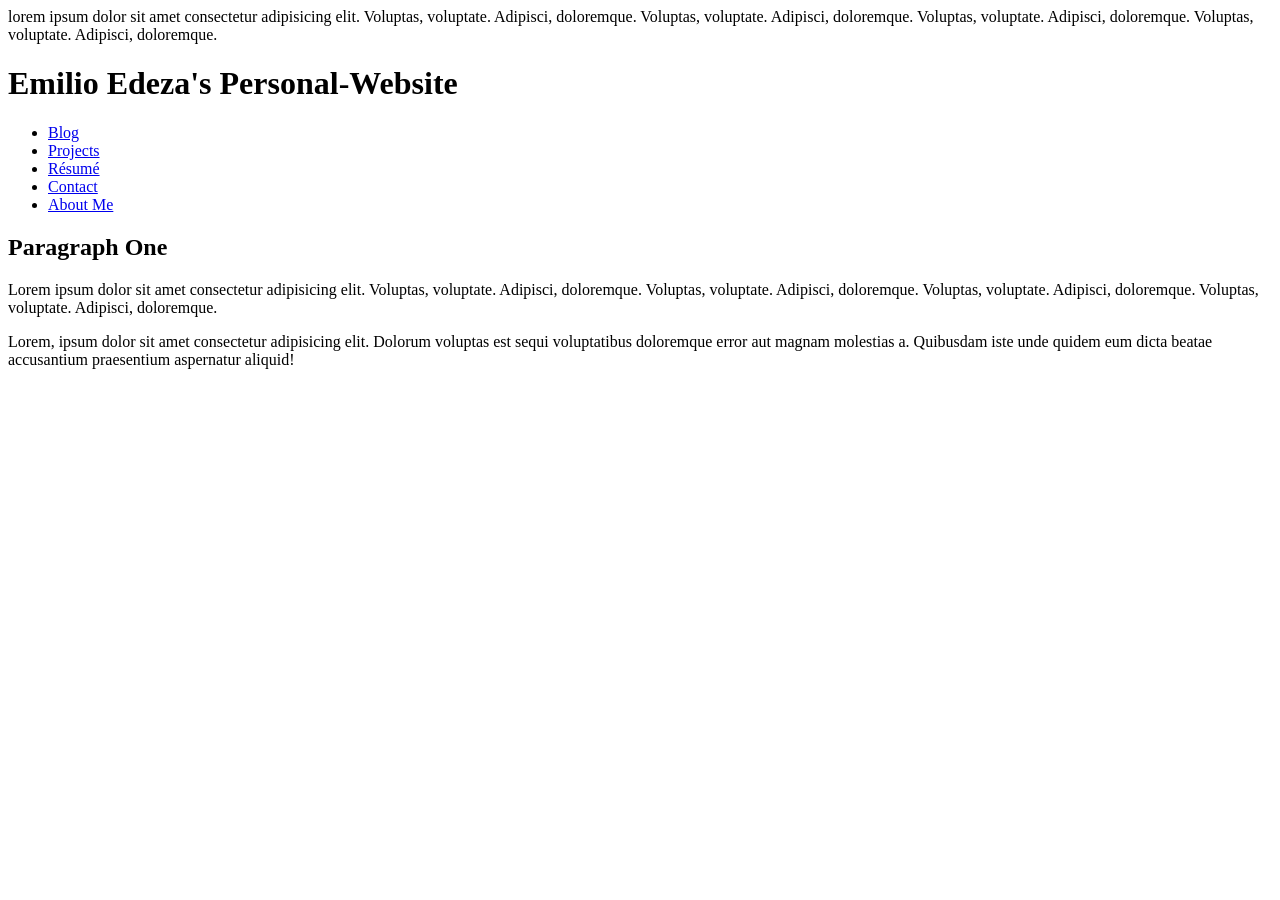
==== index.html @ 78b4367f "general update adding and deleting pages" ====
<!DOCTYPE html>
<html lang="en">
<head>
    <meta charset="UTF-8">
    <meta name="viewport" content="width=device-width, initial-scale=1.0">
    <title>Emilio Edeza's Personal-Website</title>
</head>
<body>
    <header class="header">
        lorem ipsum dolor sit amet consectetur adipisicing elit. Voluptas, voluptate. Adipisci, doloremque. Voluptas, voluptate. Adipisci, doloremque. Voluptas, voluptate. Adipisci, doloremque. Voluptas, voluptate. Adipisci, doloremque.
        <h1>Emilio Edeza's Personal-Website</h1>
        <nav>
            <ul>
                <li><a href="#blog">Blog</a></li>
                <li><a href="#projects">Projects</a></li>
                <li><a href="#about">Résumé</a></li>
                <li><a href="#contact">Contact</a></li>
                <li><a href="#about">About Me</a></li>
            </ul>
        </nav>
        <div>
            
        </div>
    </header>
    <main class="main">
        <h2>Paragraph One</h2>
        <p>Lorem ipsum dolor sit amet consectetur adipisicing elit. Voluptas, voluptate. Adipisci, doloremque. Voluptas, voluptate. Adipisci, doloremque. Voluptas, voluptate. Adipisci, doloremque. Voluptas, voluptate. Adipisci, doloremque.</p>
    </main>
    <footer class="footer">Lorem, ipsum dolor sit amet consectetur adipisicing elit. Dolorum voluptas est sequi voluptatibus doloremque error aut magnam molestias a. Quibusdam iste unde quidem eum dicta beatae accusantium praesentium aspernatur aliquid!</footer>
</body>
</html>
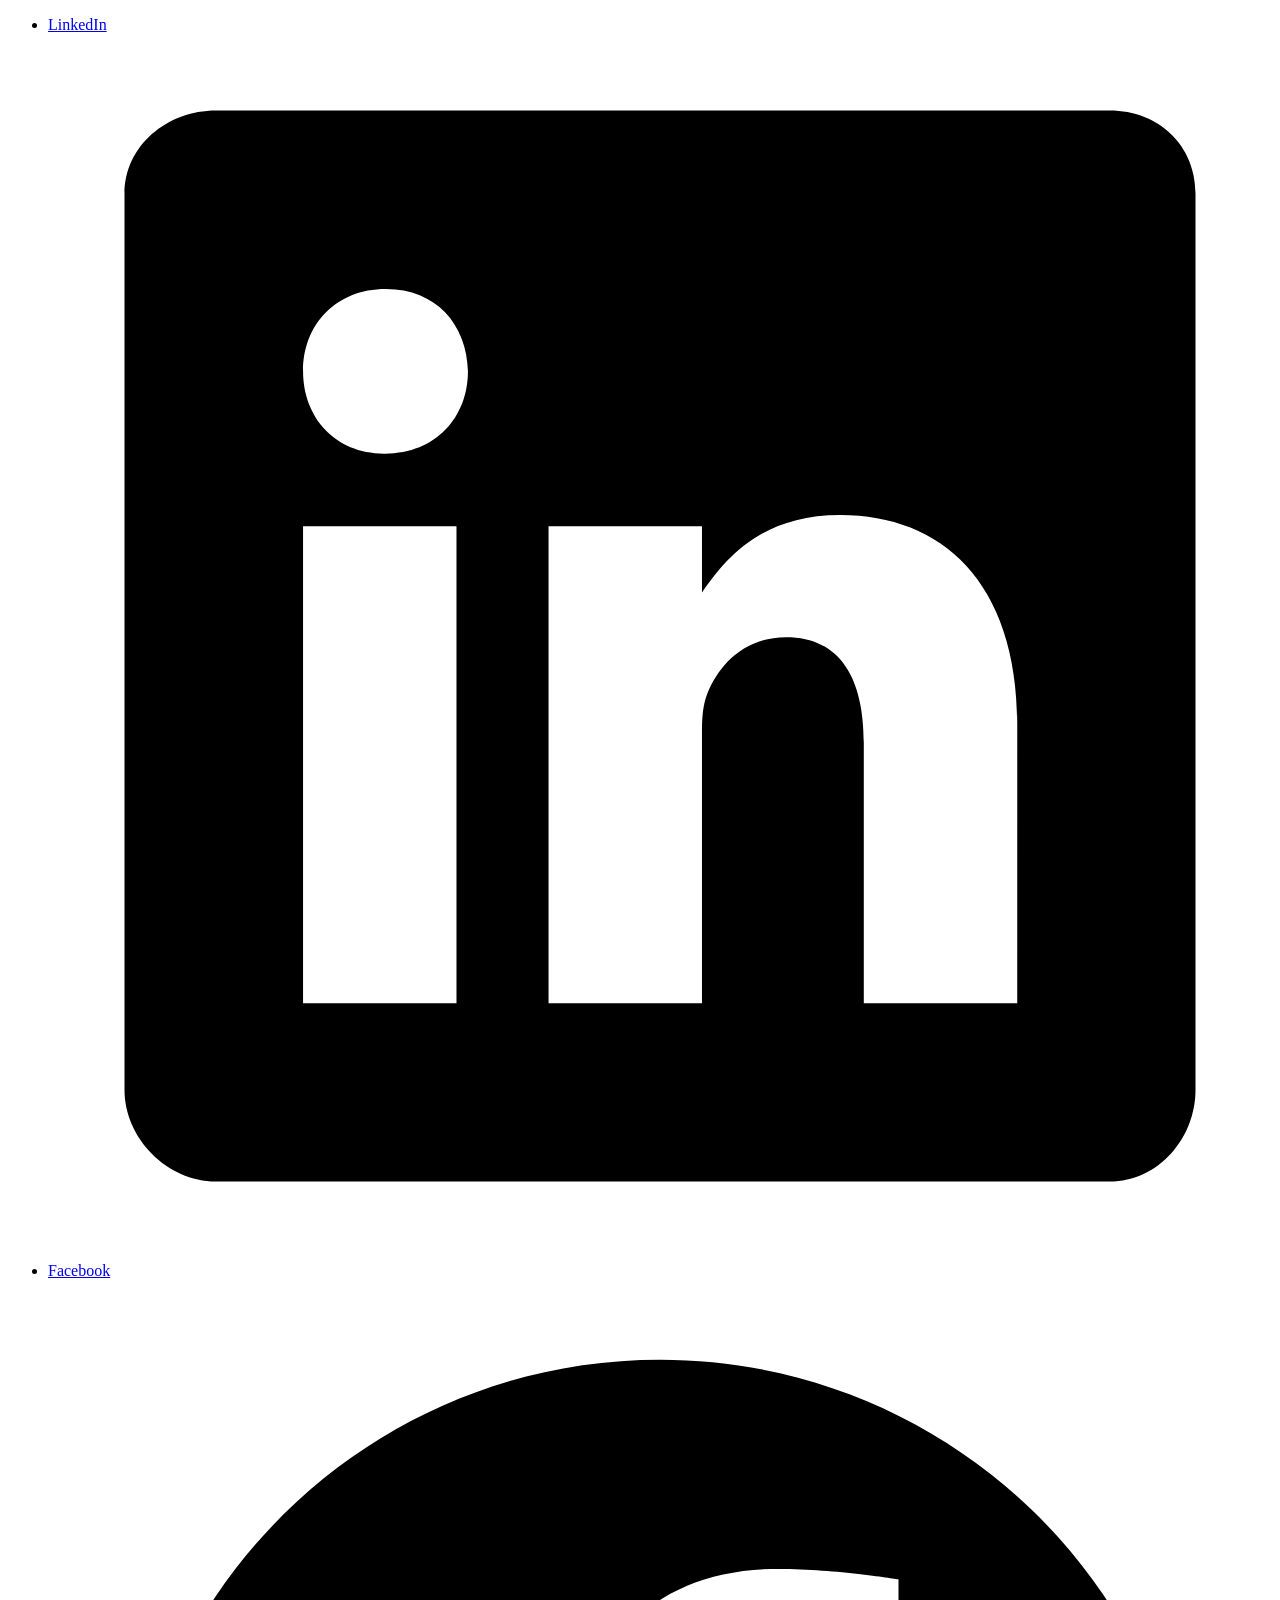
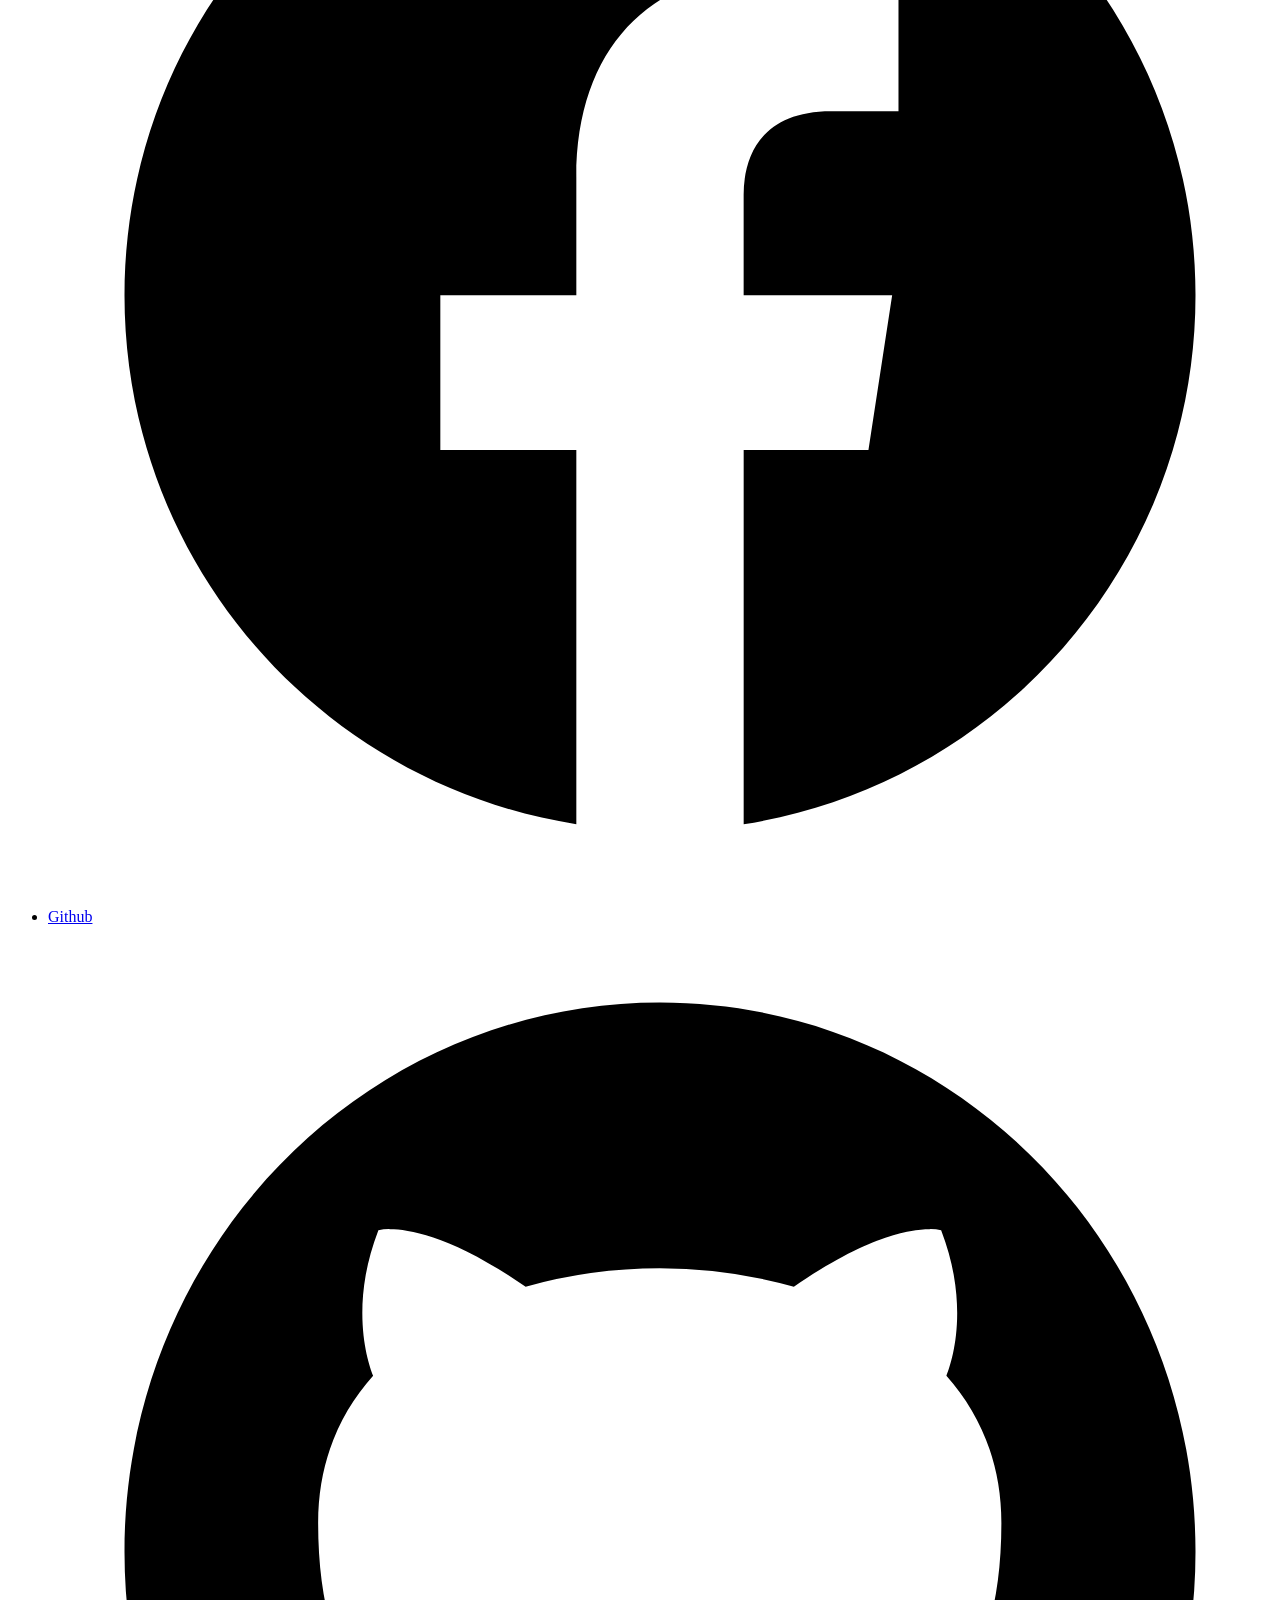
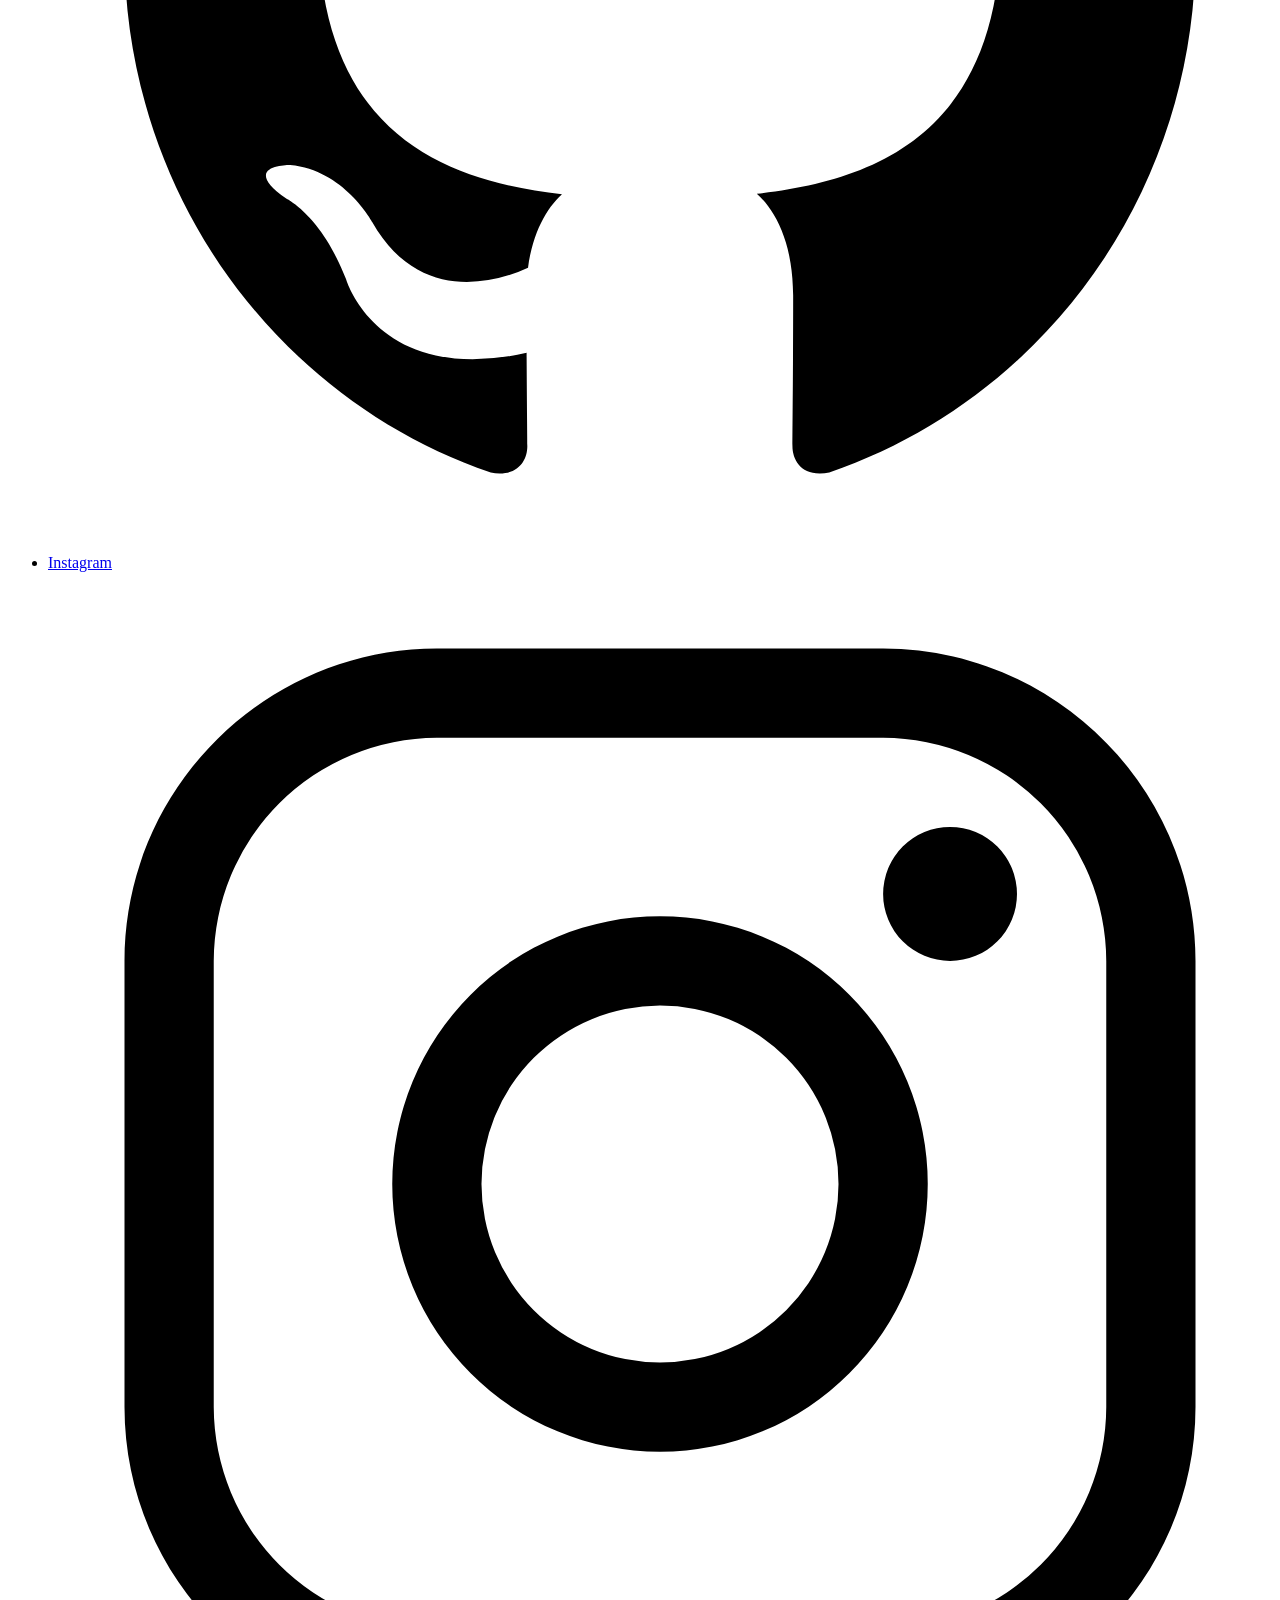
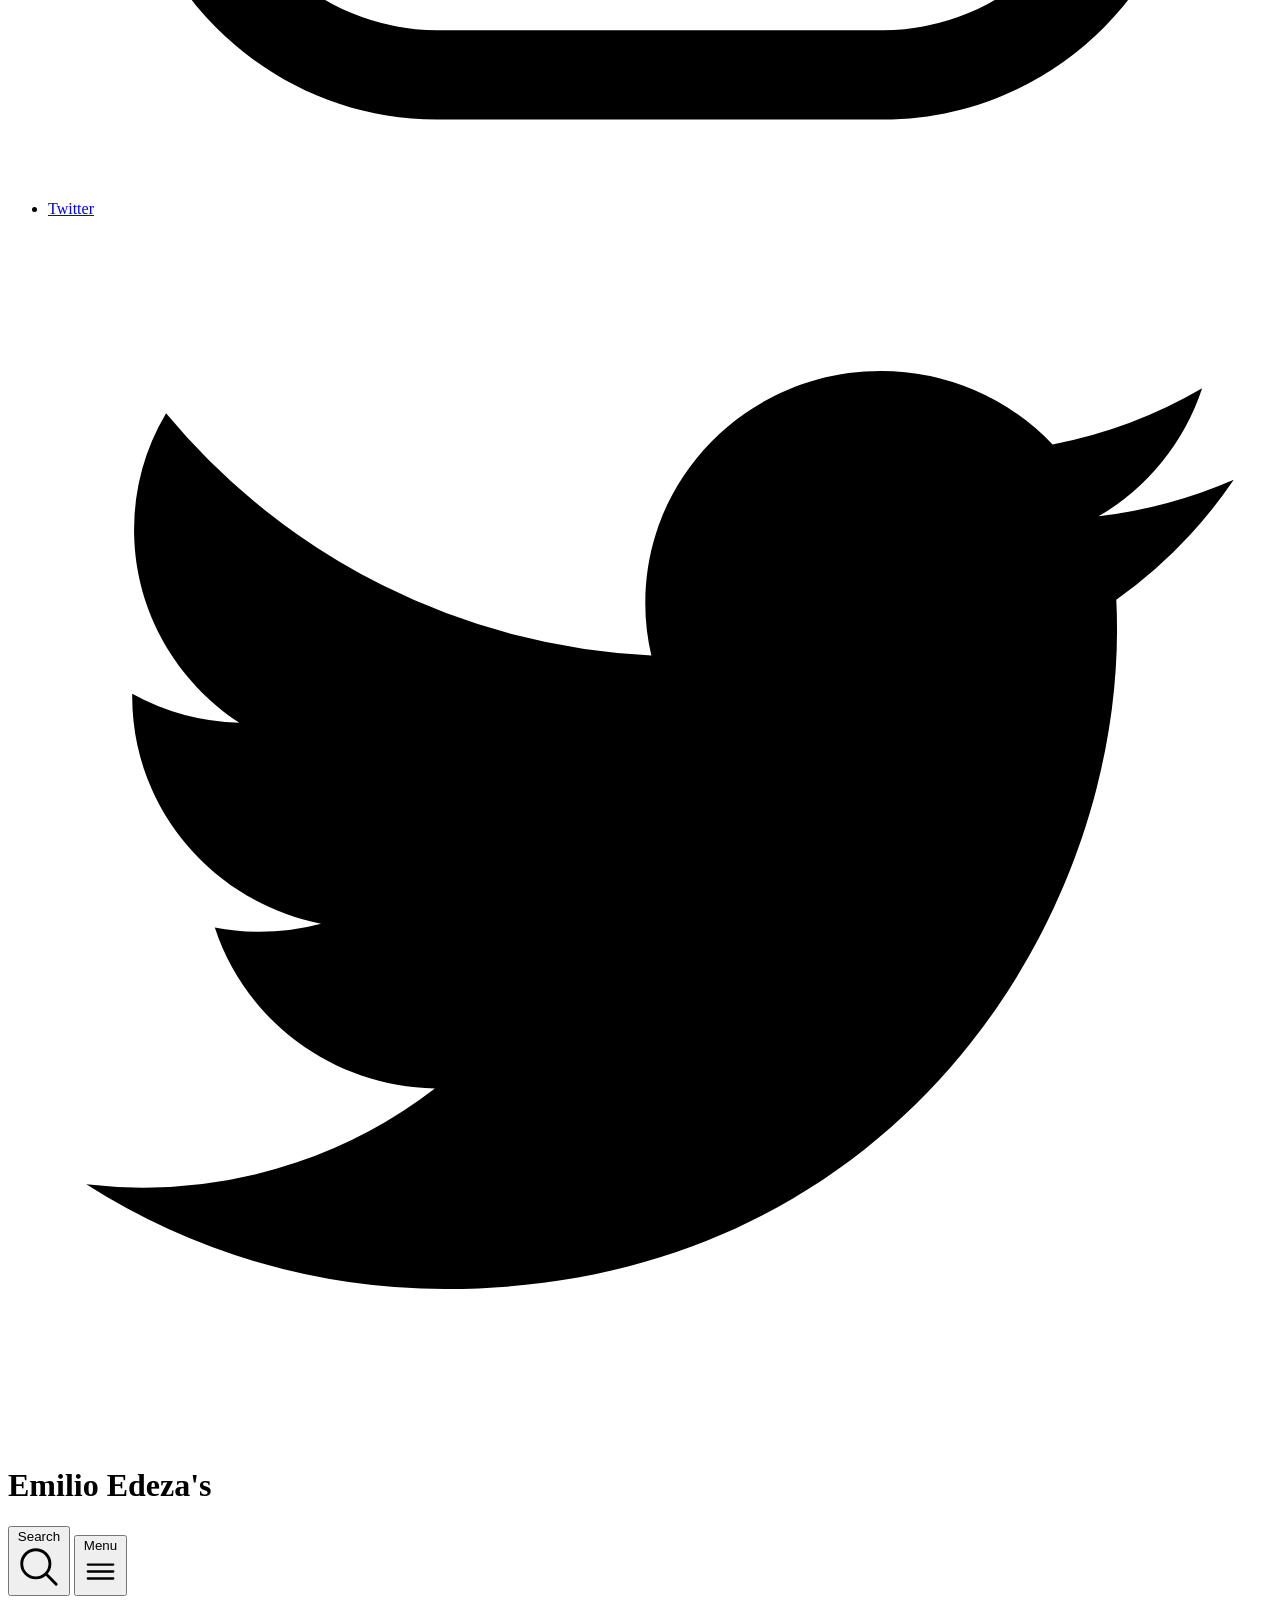
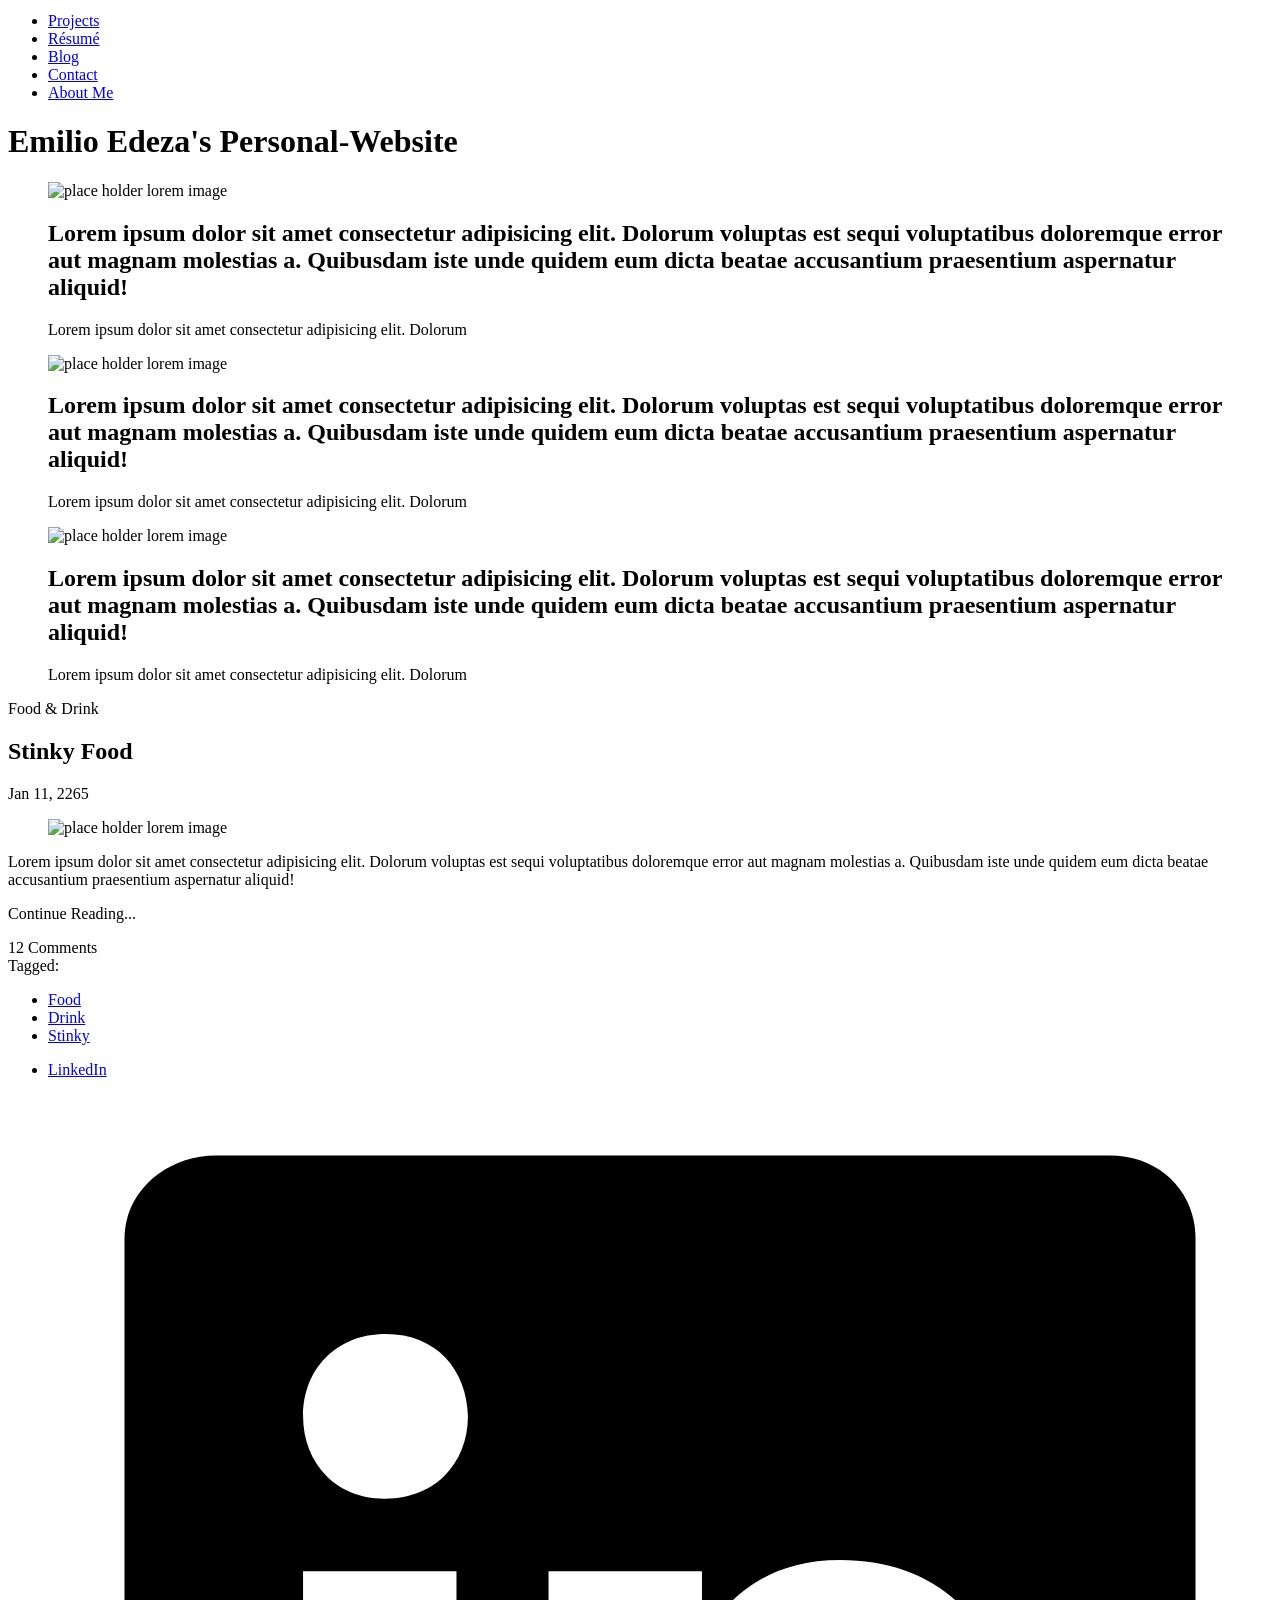
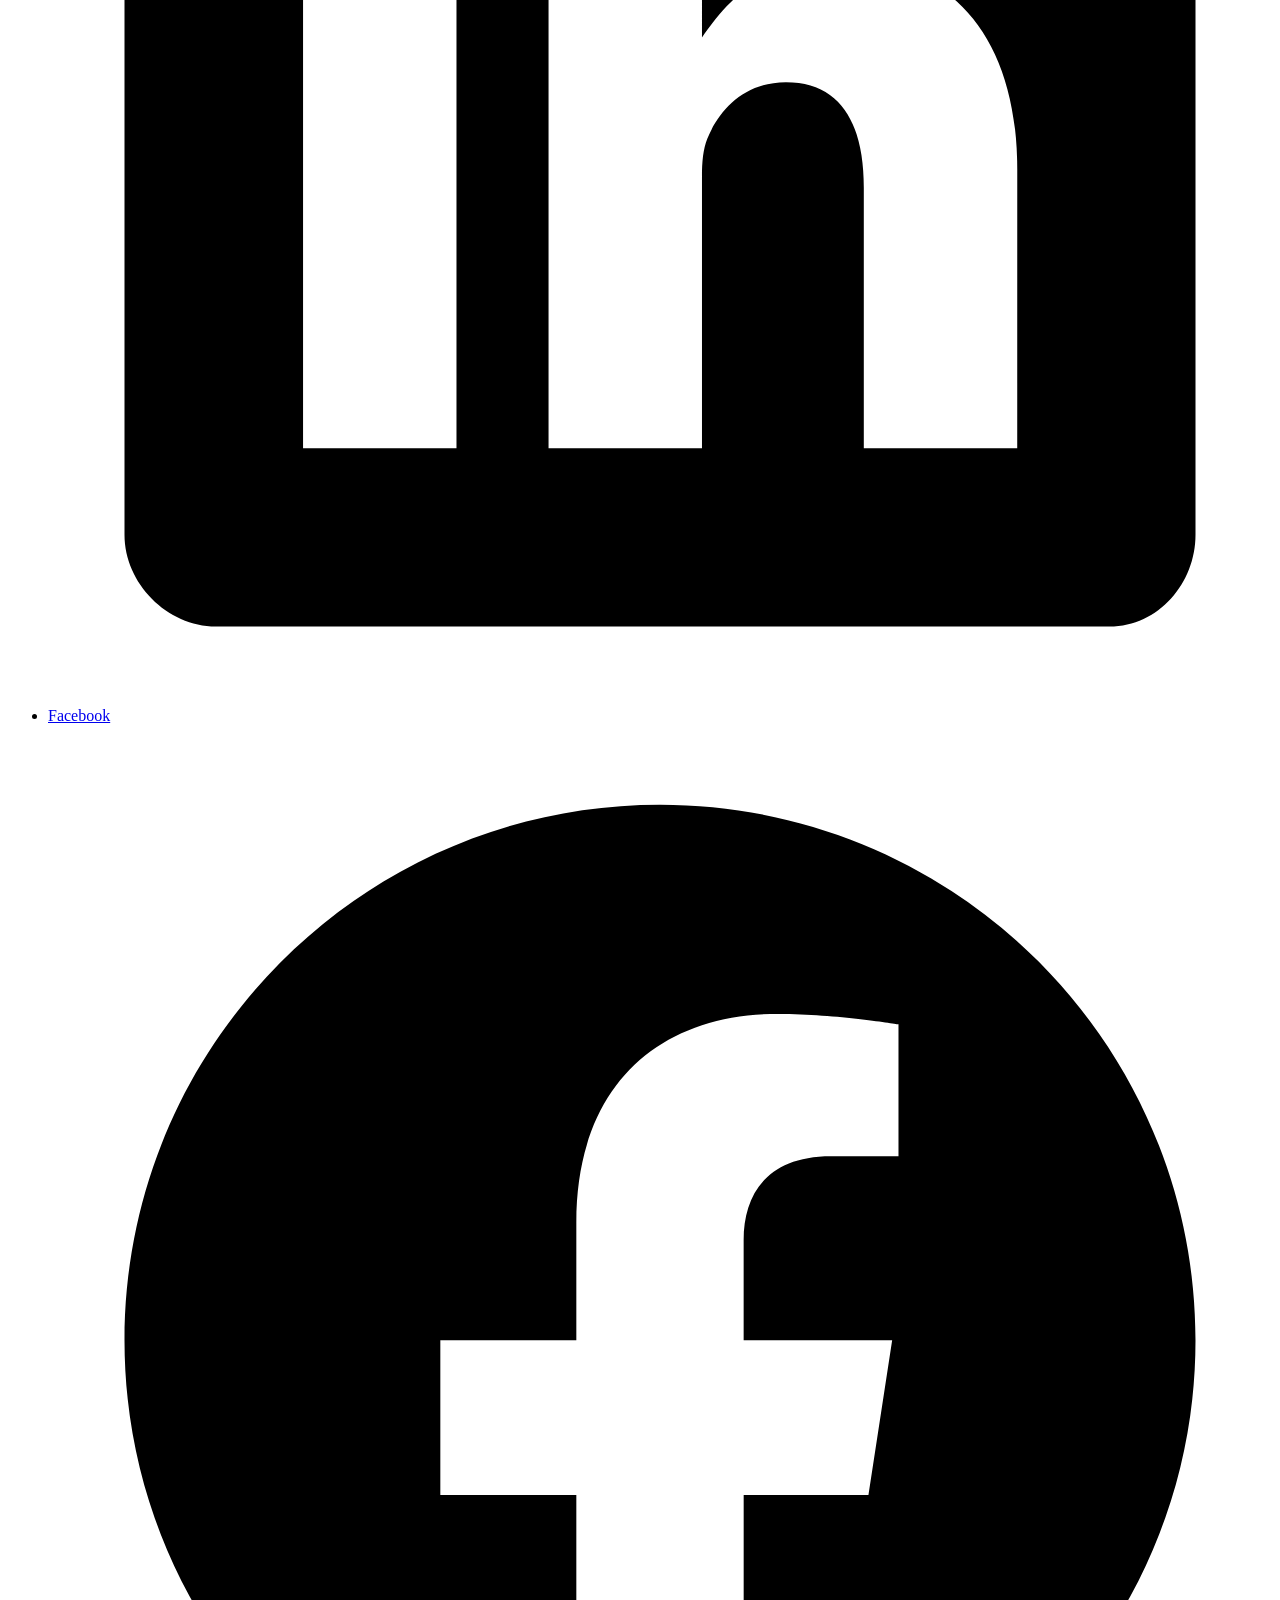
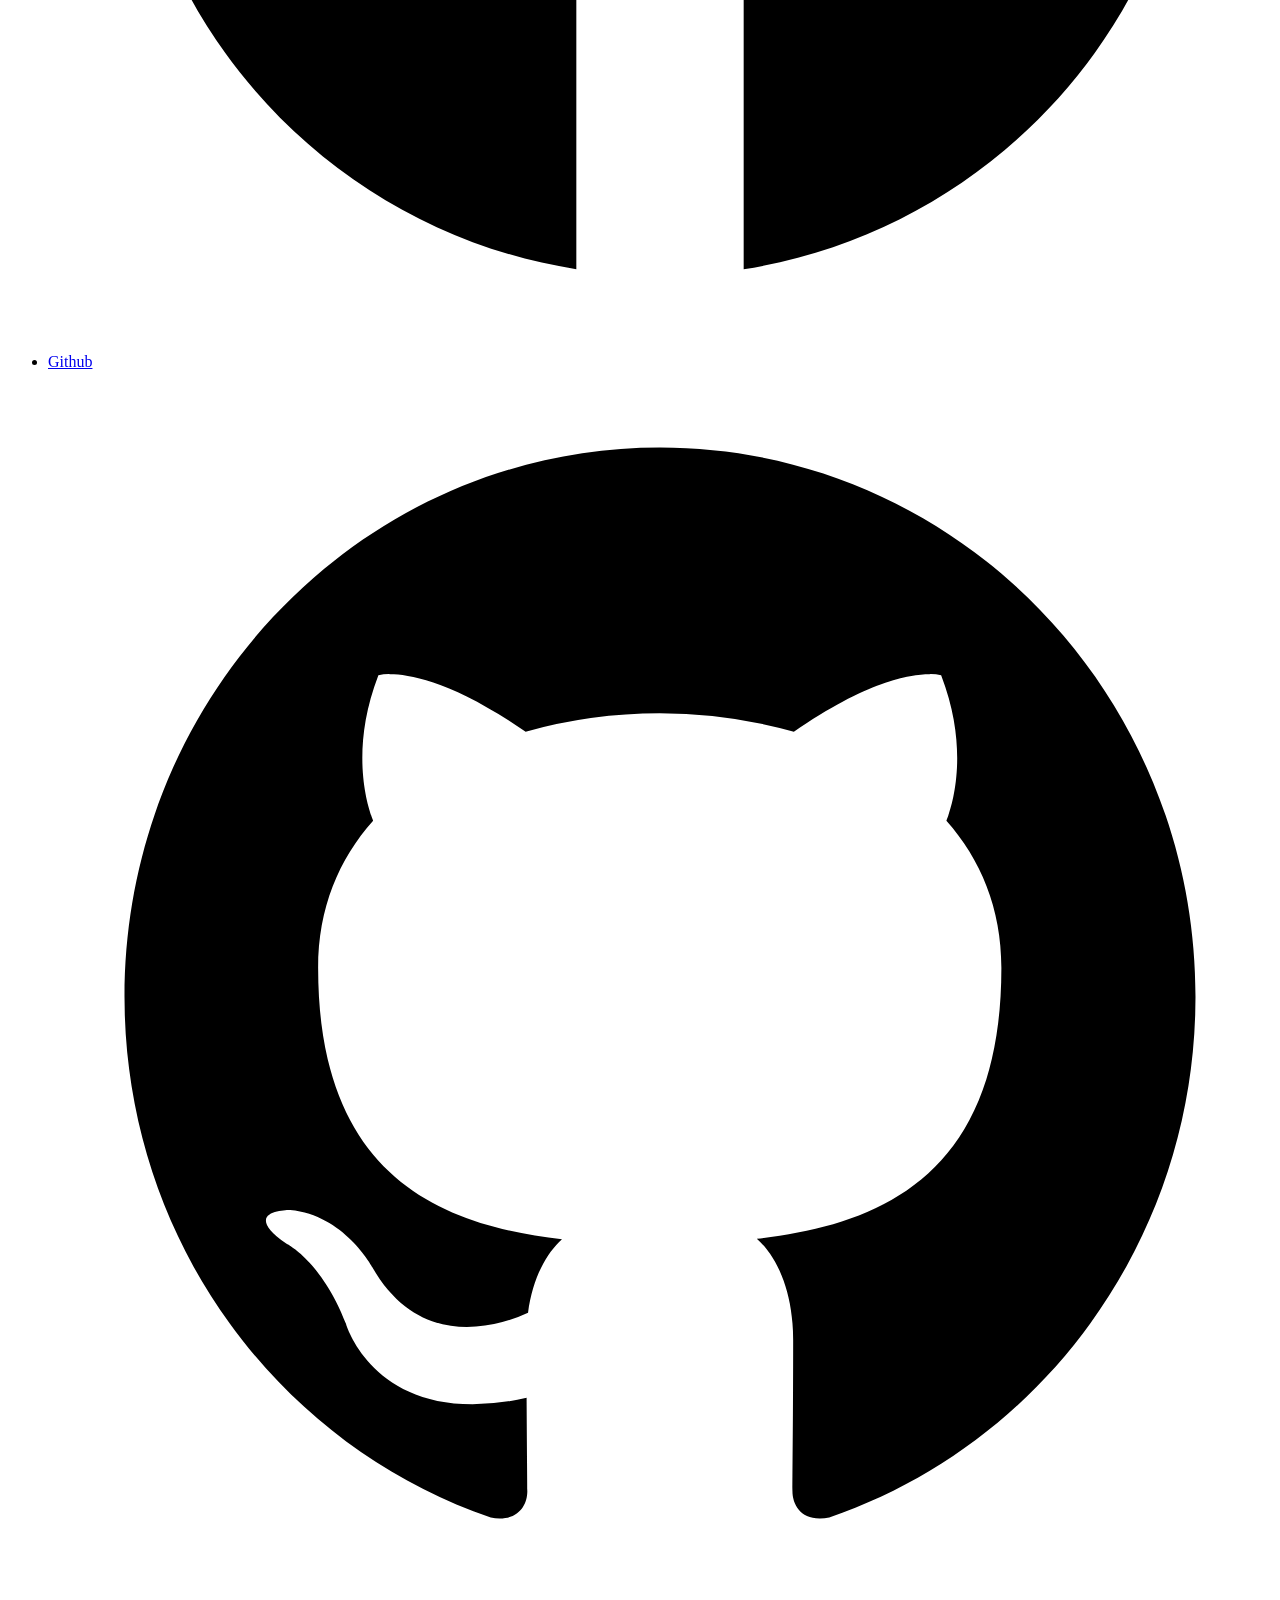
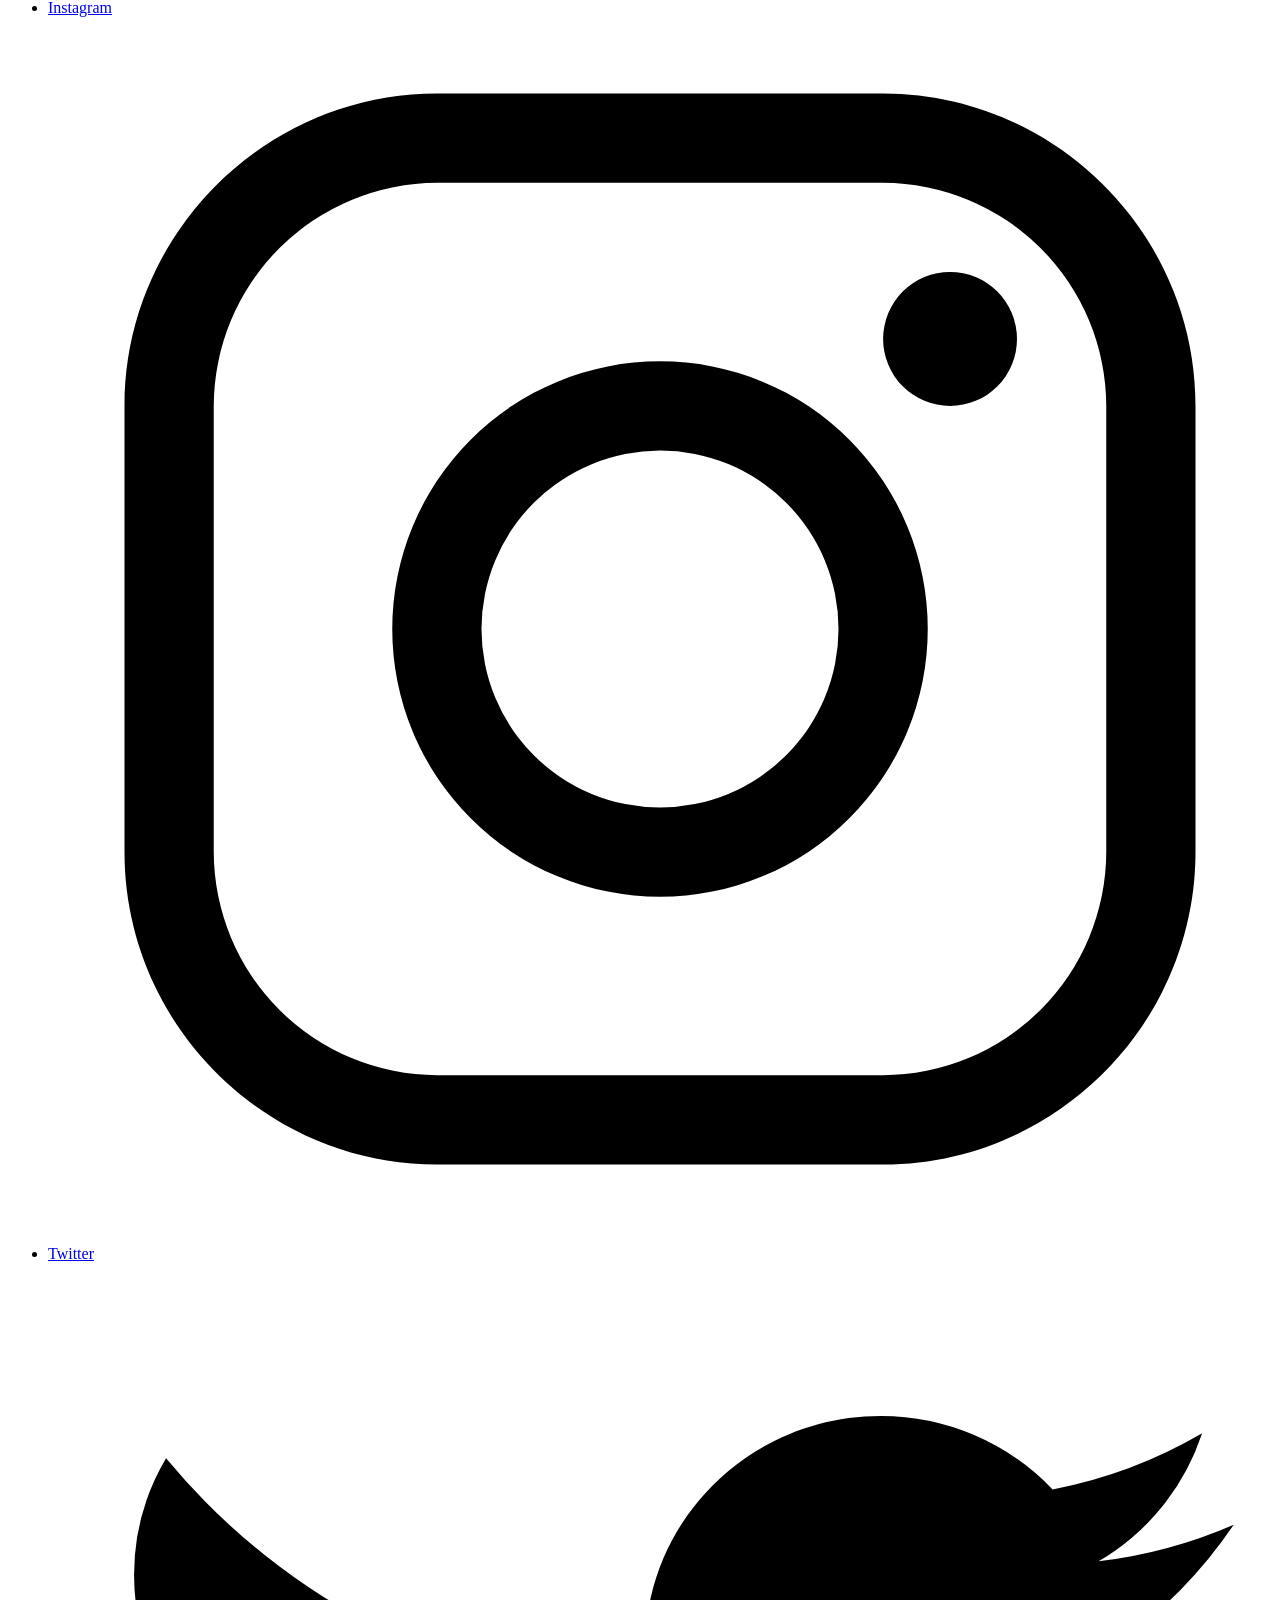
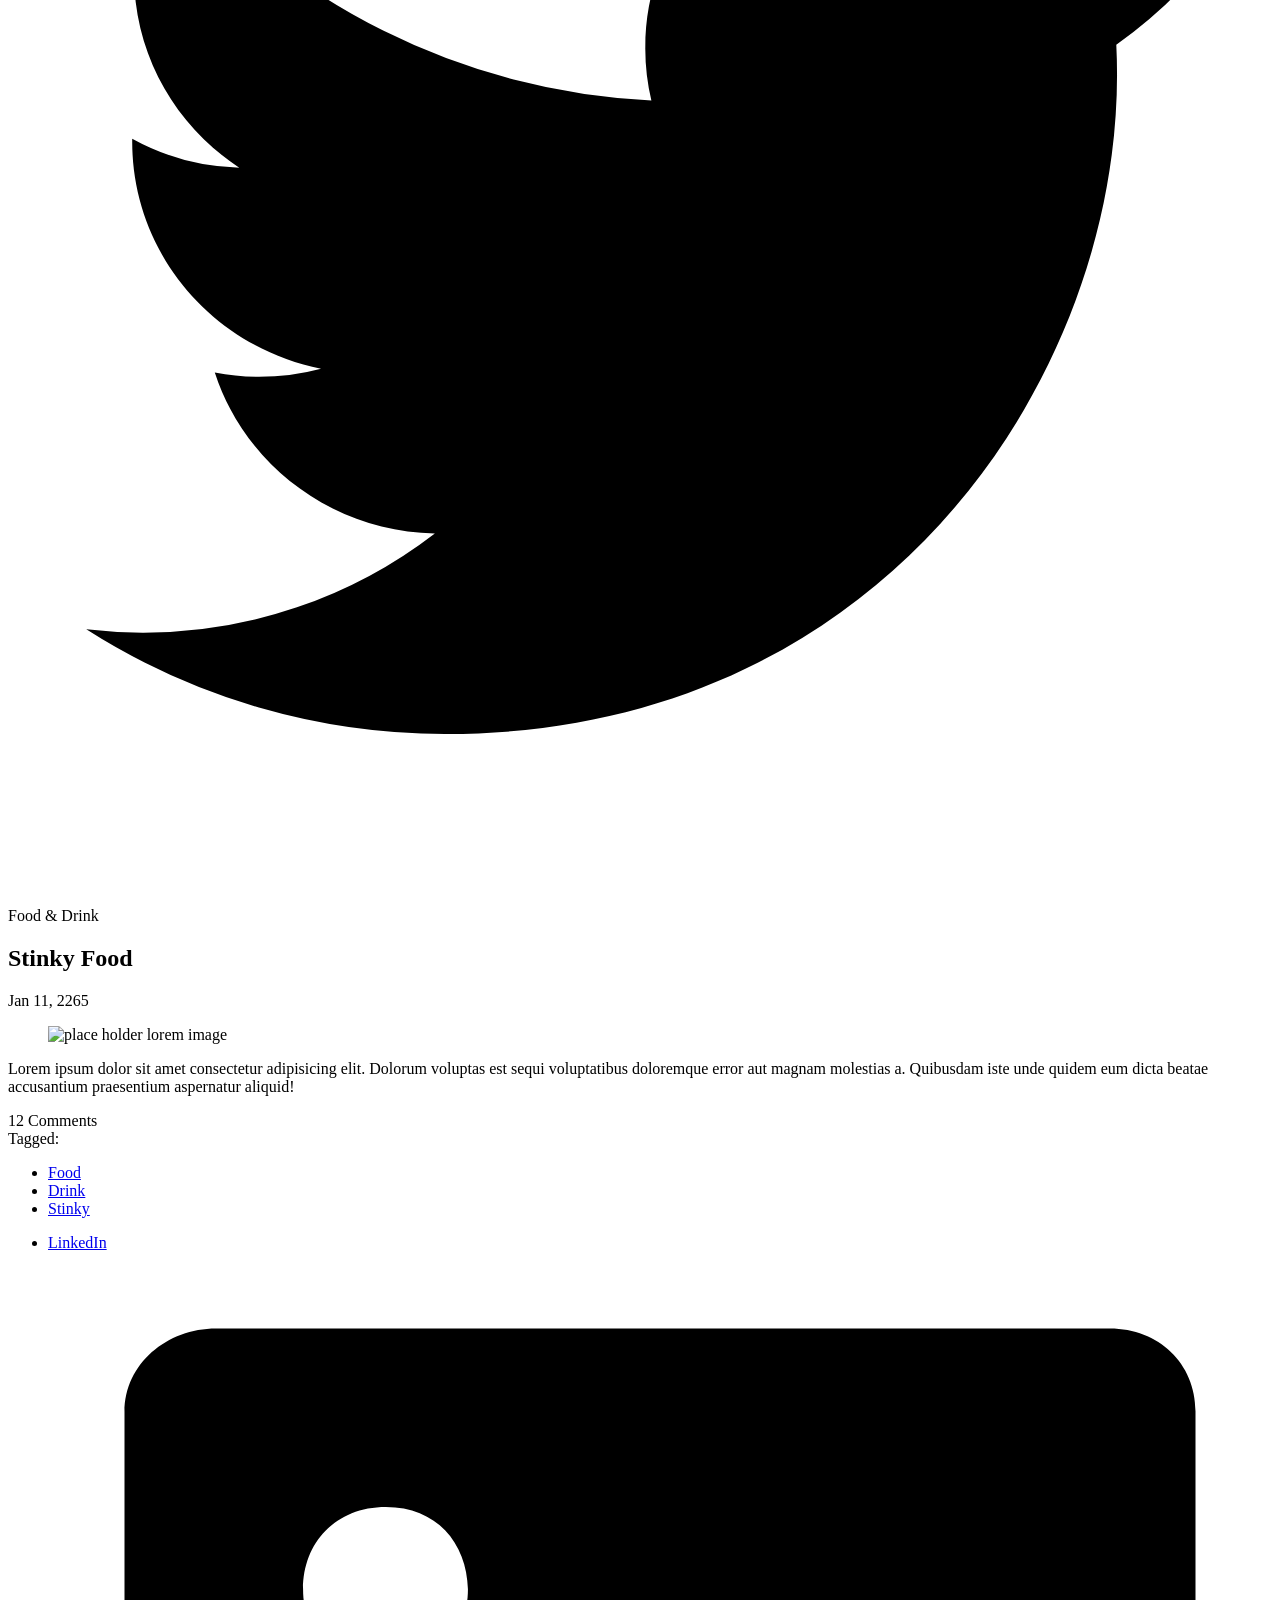
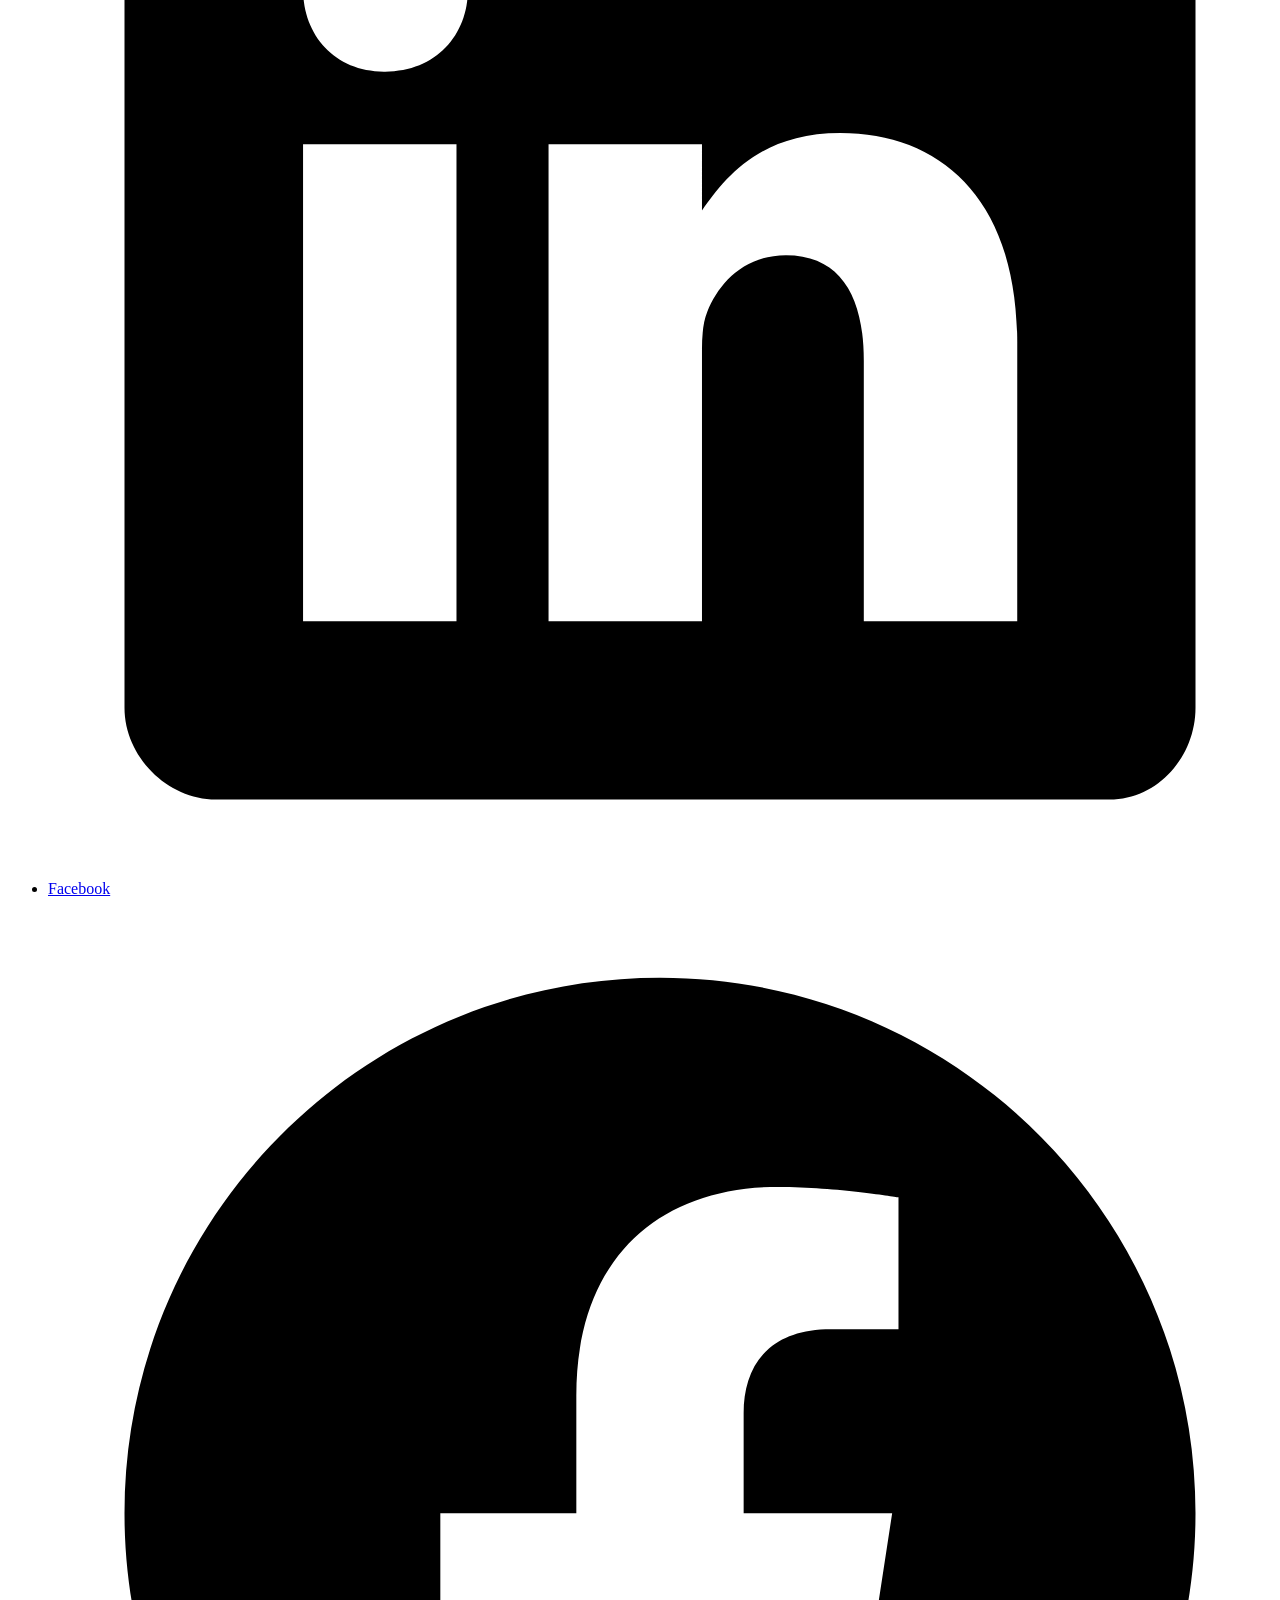
==== commit 4306cab4: "index addition" ====
--- a/index.html
+++ b/index.html
@@ -7,25 +7,465 @@
 </head>
 <body>
     <header class="header">
-        lorem ipsum dolor sit amet consectetur adipisicing elit. Voluptas, voluptate. Adipisci, doloremque. Voluptas, voluptate. Adipisci, doloremque. Voluptas, voluptate. Adipisci, doloremque. Voluptas, voluptate. Adipisci, doloremque.
-        <h1>Emilio Edeza's Personal-Website</h1>
-        <nav>
+        <div class="top-header">
+            <nav class="social-nav top-left">
+                <ul>
+                    <li class="social-nav-item"><a class="social-nav-link" href="#">
+                        <span class="access-hidden">LinkedIn</span>
+                        <svg aria-hidden="true" xmlns="http://www.w3.org/2000/svg" class="ionicon" viewBox="0 0 512 512"><path d="M444.17 32H70.28C49.85 32 32 46.7 32 66.89v374.72C32 461.91 49.85 480 70.28 480h373.78c20.54 0 35.94-18.21 35.94-38.39V66.89C480.12 46.7 464.6 32 444.17 32zm-273.3 373.43h-64.18V205.88h64.18zM141 175.54h-.46c-20.54 0-33.84-15.29-33.84-34.43 0-19.49 13.65-34.42 34.65-34.42s33.85 14.82 34.31 34.42c-.01 19.14-13.31 34.43-34.66 34.43zm264.43 229.89h-64.18V296.32c0-26.14-9.34-44-32.56-44-17.74 0-28.24 12-32.91 23.69-1.75 4.2-2.22 9.92-2.22 15.76v113.66h-64.18V205.88h64.18v27.77c9.34-13.3 23.93-32.44 57.88-32.44 42.13 0 74 27.77 74 87.64z"/></svg>
+                    </a></li>
+                    <li class="social-nav-item"><a class="social-nav-link" href="#">
+                        <span class="access-hidden">Facebook</span>
+                        <svg xmlns="http://www.w3.org/2000/svg" class="ionicon" viewBox="0 0 512 512"><path d="M480 257.35c0-123.7-100.3-224-224-224s-224 100.3-224 224c0 111.8 81.9 204.47 189 221.29V322.12h-56.89v-64.77H221V208c0-56.13 33.45-87.16 84.61-87.16 24.51 0 50.15 4.38 50.15 4.38v55.13H327.5c-27.81 0-36.51 17.26-36.51 35v42h62.12l-9.92 64.77H291v156.54c107.1-16.81 189-109.48 189-221.31z" fill-rule="evenodd"/></svg>
+                    </a></li>
+                    <li class="social-nav-item"><a class="social-nav-link" href="#">
+                        <span class="access-hidden">Github</span>
+                        <svg xmlns="http://www.w3.org/2000/svg" class="ionicon" viewBox="0 0 512 512"><path d="M256 32C132.3 32 32 134.9 32 261.7c0 101.5 64.2 187.5 153.2 217.9a17.56 17.56 0 003.8.4c8.3 0 11.5-6.1 11.5-11.4 0-5.5-.2-19.9-.3-39.1a102.4 102.4 0 01-22.6 2.7c-43.1 0-52.9-33.5-52.9-33.5-10.2-26.5-24.9-33.6-24.9-33.6-19.5-13.7-.1-14.1 1.4-14.1h.1c22.5 2 34.3 23.8 34.3 23.8 11.2 19.6 26.2 25.1 39.6 25.1a63 63 0 0025.6-6c2-14.8 7.8-24.9 14.2-30.7-49.7-5.8-102-25.5-102-113.5 0-25.1 8.7-45.6 23-61.6-2.3-5.8-10-29.2 2.2-60.8a18.64 18.64 0 015-.5c8.1 0 26.4 3.1 56.6 24.1a208.21 208.21 0 01112.2 0c30.2-21 48.5-24.1 56.6-24.1a18.64 18.64 0 015 .5c12.2 31.6 4.5 55 2.2 60.8 14.3 16.1 23 36.6 23 61.6 0 88.2-52.4 107.6-102.3 113.3 8 7.1 15.2 21.1 15.2 42.5 0 30.7-.3 55.5-.3 63 0 5.4 3.1 11.5 11.4 11.5a19.35 19.35 0 004-.4C415.9 449.2 480 363.1 480 261.7 480 134.9 379.7 32 256 32z"/></svg>
+                    </a></li>
+                    <li class="social-nav-item"><a class="social-nav-link" href="#">
+                        <span class="access-hidden">Instagram</span>
+                        <svg xmlns="http://www.w3.org/2000/svg" class="ionicon" viewBox="0 0 512 512"><path d="M349.33 69.33a93.62 93.62 0 0193.34 93.34v186.66a93.62 93.62 0 01-93.34 93.34H162.67a93.62 93.62 0 01-93.34-93.34V162.67a93.62 93.62 0 0193.34-93.34h186.66m0-37.33H162.67C90.8 32 32 90.8 32 162.67v186.66C32 421.2 90.8 480 162.67 480h186.66C421.2 480 480 421.2 480 349.33V162.67C480 90.8 421.2 32 349.33 32z"/><path d="M377.33 162.67a28 28 0 1128-28 27.94 27.94 0 01-28 28zM256 181.33A74.67 74.67 0 11181.33 256 74.75 74.75 0 01256 181.33m0-37.33a112 112 0 10112 112 112 112 0 00-112-112z"/></svg>
+                    </a></li>
+                    <li class="social-nav-item"><a class="social-nav-link" href="#">
+                        <span class="access-hidden">Twitter</span>
+                        <svg xmlns="http://www.w3.org/2000/svg" class="ionicon" viewBox="0 0 512 512"><path d="M496 109.5a201.8 201.8 0 01-56.55 15.3 97.51 97.51 0 0043.33-53.6 197.74 197.74 0 01-62.56 23.5A99.14 99.14 0 00348.31 64c-54.42 0-98.46 43.4-98.46 96.9a93.21 93.21 0 002.54 22.1 280.7 280.7 0 01-203-101.3A95.69 95.69 0 0036 130.4c0 33.6 17.53 63.3 44 80.7A97.5 97.5 0 0135.22 199v1.2c0 47 34 86.1 79 95a100.76 100.76 0 01-25.94 3.4 94.38 94.38 0 01-18.51-1.8c12.51 38.5 48.92 66.5 92.05 67.3A199.59 199.59 0 0139.5 405.6a203 203 0 01-23.5-1.4A278.68 278.68 0 00166.74 448c181.36 0 280.44-147.7 280.44-275.8 0-4.2-.11-8.4-.31-12.5A198.48 198.48 0 00496 109.5z"/></svg>
+                    </a></li>
+                </ul>
+            </nav>
+            <div class="main-logo">
+                <h1 class="primary-logo">
+                    <span>Emilio</span>
+                    <span>Edeza's</span>
+                </h1>
+            </div>
+            <div class="right-buttons">
+                <button class="button_icon button-search">
+                    <span class="access-hidden">Search</span>
+                    <svg xmlns="http://www.w3.org/2000/svg" class="ionicon" viewBox="0 0 512 512"><path d="M221.09 64a157.09 157.09 0 10157.09 157.09A157.1 157.1 0 00221.09 64z" fill="none" stroke="currentColor" stroke-miterlimit="10" stroke-width="32"/><path fill="none" stroke="currentColor" stroke-linecap="round" stroke-miterlimit="10" stroke-width="32" d="M338.29 338.29L448 448"/></svg>
+                </button>
+                <button class="button_icon button-menu">
+                    <span class="access-hidden">Menu</span>
+                    <svg xmlns="http://www.w3.org/2000/svg" class="ionicon" viewBox="0 0 512 512"><path fill="none" stroke="currentColor" stroke-linecap="round" stroke-miterlimit="10" stroke-width="32" d="M80 160h352M80 256h352M80 352h352"/></svg>
+            </div>
+            <div></div>
+        </div>
+        <nav class="main-nav">
             <ul>
-                <li><a href="#blog">Blog</a></li>
-                <li><a href="#projects">Projects</a></li>
-                <li><a href="#about">Résumé</a></li>
-                <li><a href="#contact">Contact</a></li>
-                <li><a href="#about">About Me</a></li>
+                <li class="nav-item"><a class="nav-link" href="#">Projects</a></li>
+                <li class="nav-item"><a class="nav-link" href="#">Résumé</a></li>
+                <li class="nav-item"><a class="nav-link" href="#">Blog</a></li>
+                <li class="nav-item"><a class="nav-link" href="#">Contact</a></li>
+                <li class="nav-item"><a class="nav-link" href="#">About Me</a></li>
             </ul>
         </nav>
-        <div>
-            
-        </div>
+        <h1>Emilio Edeza's Personal-Website</h1>
     </header>
     <main class="main">
-        <h2>Paragraph One</h2>
-        <p>Lorem ipsum dolor sit amet consectetur adipisicing elit. Voluptas, voluptate. Adipisci, doloremque. Voluptas, voluptate. Adipisci, doloremque. Voluptas, voluptate. Adipisci, doloremque. Voluptas, voluptate. Adipisci, doloremque.</p>
+        <section class="hero-section">
+            <article class="hero-article">
+                <figure class="hero-image">
+                    <img src="https://picsum.photos/200/300/?blur" alt="place holder lorem image">
+                    <div class="hero-image-overlay">
+                        <h2 class="hero-title">Lorem ipsum dolor sit amet consectetur adipisicing elit. Dolorum voluptas est sequi voluptatibus doloremque error aut magnam molestias a. Quibusdam iste unde quidem eum dicta beatae accusantium praesentium aspernatur aliquid!</h2>
+                        <p class="hero-description">Lorem ipsum dolor sit amet consectetur adipisicing elit. Dolorum</p>
+                    </div>
+                </figure>  
+            </article>
+            <article class="hero-article">
+                <figure class="hero-image">
+                    <img src="https://picsum.photos/1024/768/?blur" alt="place holder lorem image">
+                    <div class="hero-image-overlay">
+                        <h2 class="hero-title">Lorem ipsum dolor sit amet consectetur adipisicing elit. Dolorum voluptas est sequi voluptatibus doloremque error aut magnam molestias a. Quibusdam iste unde quidem eum dicta beatae accusantium praesentium aspernatur aliquid!</h2>
+                        <p class="hero-description">Lorem ipsum dolor sit amet consectetur adipisicing elit. Dolorum</p>
+                    </div>
+                </figure>  
+            </article>
+            <article class="hero-article">
+                <figure class="hero-image">
+                    <img src="https://picsum.photos/500/700/?blur" alt="place holder lorem image">
+                    <div class="hero-image-overlay">
+                        <h2 class="hero-title">Lorem ipsum dolor sit amet consectetur adipisicing elit. Dolorum voluptas est sequi voluptatibus doloremque error aut magnam molestias a. Quibusdam iste unde quidem eum dicta beatae accusantium praesentium aspernatur aliquid!</h2>
+                        <p class="hero-description">Lorem ipsum dolor sit amet consectetur adipisicing elit. Dolorum</p>
+                    </div>
+                </figure>  
+            </article>          
+        </section>
+        <div class="main-wrap">
+            <section class="blog-layout">
+                <article class="blog-article single-article">
+                    <div class="blog-category">Food &amp; Drink</div>
+                    <h2 class="blog-secondary-title">Stinky Food</h2>
+                    <div class="blog-date">Jan 11, 2265</div>
+                    <figure class="blog-image">
+                        <img src="https://picsum.photos/400/300/?blur" alt="place holder lorem image">
+                    </figure>
+                    <div class="blog-description">
+                        <p class="blog-description">Lorem ipsum dolor sit amet consectetur adipisicing elit. Dolorum voluptas est sequi voluptatibus doloremque error aut magnam molestias a. Quibusdam iste unde quidem eum dicta beatae accusantium praesentium aspernatur aliquid!</p>
+                        <p class="read-more">Continue Reading...</p>
+                    </div>
+                    <div class="blog-main-wrap-links">
+                        <div class="blog-comment-count">
+                            <span class="blog-comment-count-number">12</span>
+                            <span class="blog-comment-area">Comments</span>
+                        </div>
+                        <div class="blog-tagged-items">
+                            <span class="tags">Tagged:</span>
+                            <nav class="nav-tags">
+                                <ul>
+                                    <li class="nav-tag-item"><a class="nav-tag-link" href="#">Food</a></li>
+                                    <li class="nav-tag-item"><a class="nav-tag-link" href="#">Drink</a></li>
+                                    <li class="nav-tag-item"><a class="nav-tag-link" href="#">Stinky</a></li>
+                                </ul>
+                            </nav>
+                        </div>
+                        <nav class="social-nav blog-right">
+                            <ul>
+                                <li class="social-nav-item"><a class="social-nav-link" href="#">
+                                    <span class="access-hidden">LinkedIn</span>
+                                    <svg aria-hidden="true" xmlns="http://www.w3.org/2000/svg" class="ionicon" viewBox="0 0 512 512"><path d="M444.17 32H70.28C49.85 32 32 46.7 32 66.89v374.72C32 461.91 49.85 480 70.28 480h373.78c20.54 0 35.94-18.21 35.94-38.39V66.89C480.12 46.7 464.6 32 444.17 32zm-273.3 373.43h-64.18V205.88h64.18zM141 175.54h-.46c-20.54 0-33.84-15.29-33.84-34.43 0-19.49 13.65-34.42 34.65-34.42s33.85 14.82 34.31 34.42c-.01 19.14-13.31 34.43-34.66 34.43zm264.43 229.89h-64.18V296.32c0-26.14-9.34-44-32.56-44-17.74 0-28.24 12-32.91 23.69-1.75 4.2-2.22 9.92-2.22 15.76v113.66h-64.18V205.88h64.18v27.77c9.34-13.3 23.93-32.44 57.88-32.44 42.13 0 74 27.77 74 87.64z"/></svg>
+                                </a></li>
+                                <li class="social-nav-item"><a class="social-nav-link" href="#">
+                                    <span class="access-hidden">Facebook</span>
+                                    <svg xmlns="http://www.w3.org/2000/svg" class="ionicon" viewBox="0 0 512 512"><path d="M480 257.35c0-123.7-100.3-224-224-224s-224 100.3-224 224c0 111.8 81.9 204.47 189 221.29V322.12h-56.89v-64.77H221V208c0-56.13 33.45-87.16 84.61-87.16 24.51 0 50.15 4.38 50.15 4.38v55.13H327.5c-27.81 0-36.51 17.26-36.51 35v42h62.12l-9.92 64.77H291v156.54c107.1-16.81 189-109.48 189-221.31z" fill-rule="evenodd"/></svg>
+                                </a></li>
+                                <li class="social-nav-item"><a class="social-nav-link" href="#">
+                                    <span class="access-hidden">Github</span>
+                                    <svg xmlns="http://www.w3.org/2000/svg" class="ionicon" viewBox="0 0 512 512"><path d="M256 32C132.3 32 32 134.9 32 261.7c0 101.5 64.2 187.5 153.2 217.9a17.56 17.56 0 003.8.4c8.3 0 11.5-6.1 11.5-11.4 0-5.5-.2-19.9-.3-39.1a102.4 102.4 0 01-22.6 2.7c-43.1 0-52.9-33.5-52.9-33.5-10.2-26.5-24.9-33.6-24.9-33.6-19.5-13.7-.1-14.1 1.4-14.1h.1c22.5 2 34.3 23.8 34.3 23.8 11.2 19.6 26.2 25.1 39.6 25.1a63 63 0 0025.6-6c2-14.8 7.8-24.9 14.2-30.7-49.7-5.8-102-25.5-102-113.5 0-25.1 8.7-45.6 23-61.6-2.3-5.8-10-29.2 2.2-60.8a18.64 18.64 0 015-.5c8.1 0 26.4 3.1 56.6 24.1a208.21 208.21 0 01112.2 0c30.2-21 48.5-24.1 56.6-24.1a18.64 18.64 0 015 .5c12.2 31.6 4.5 55 2.2 60.8 14.3 16.1 23 36.6 23 61.6 0 88.2-52.4 107.6-102.3 113.3 8 7.1 15.2 21.1 15.2 42.5 0 30.7-.3 55.5-.3 63 0 5.4 3.1 11.5 11.4 11.5a19.35 19.35 0 004-.4C415.9 449.2 480 363.1 480 261.7 480 134.9 379.7 32 256 32z"/></svg>
+                                </a></li>
+                                <li class="social-nav-item"><a class="social-nav-link" href="#">
+                                    <span class="access-hidden">Instagram</span>
+                                    <svg xmlns="http://www.w3.org/2000/svg" class="ionicon" viewBox="0 0 512 512"><path d="M349.33 69.33a93.62 93.62 0 0193.34 93.34v186.66a93.62 93.62 0 01-93.34 93.34H162.67a93.62 93.62 0 01-93.34-93.34V162.67a93.62 93.62 0 0193.34-93.34h186.66m0-37.33H162.67C90.8 32 32 90.8 32 162.67v186.66C32 421.2 90.8 480 162.67 480h186.66C421.2 480 480 421.2 480 349.33V162.67C480 90.8 421.2 32 349.33 32z"/><path d="M377.33 162.67a28 28 0 1128-28 27.94 27.94 0 01-28 28zM256 181.33A74.67 74.67 0 11181.33 256 74.75 74.75 0 01256 181.33m0-37.33a112 112 0 10112 112 112 112 0 00-112-112z"/></svg>
+                                </a></li>
+                                <li class="social-nav-item"><a class="social-nav-link" href="#">
+                                    <span class="access-hidden">Twitter</span>
+                                    <svg xmlns="http://www.w3.org/2000/svg" class="ionicon" viewBox="0 0 512 512"><path d="M496 109.5a201.8 201.8 0 01-56.55 15.3 97.51 97.51 0 0043.33-53.6 197.74 197.74 0 01-62.56 23.5A99.14 99.14 0 00348.31 64c-54.42 0-98.46 43.4-98.46 96.9a93.21 93.21 0 002.54 22.1 280.7 280.7 0 01-203-101.3A95.69 95.69 0 0036 130.4c0 33.6 17.53 63.3 44 80.7A97.5 97.5 0 0135.22 199v1.2c0 47 34 86.1 79 95a100.76 100.76 0 01-25.94 3.4 94.38 94.38 0 01-18.51-1.8c12.51 38.5 48.92 66.5 92.05 67.3A199.59 199.59 0 0139.5 405.6a203 203 0 01-23.5-1.4A278.68 278.68 0 00166.74 448c181.36 0 280.44-147.7 280.44-275.8 0-4.2-.11-8.4-.31-12.5A198.48 198.48 0 00496 109.5z"/></svg>
+                                </a></li>
+                            </ul>
+                        </nav>
+                    </div>
+                </article>
+                <article class="blog-article half-article">
+                    <div class="blog-category">Food &amp; Drink</div>
+                    <h2 class="blog-secondary-title">Stinky Food</h2>
+                    <div class="blog-date">Jan 11, 2265</div>
+                    <figure class="blog-image">
+                        <img src="https://picsum.photos/400/300/?blur" alt="place holder lorem image">
+                    </figure>
+                    <div class="blog-description">
+                        <p class="blog-description">Lorem ipsum dolor sit amet consectetur adipisicing elit. Dolorum voluptas est sequi voluptatibus doloremque error aut magnam molestias a. Quibusdam iste unde quidem eum dicta beatae accusantium praesentium aspernatur aliquid!</p>
+                    </div>
+                    <div class="blog-main-wrap-links">
+                        <div class="blog-comment-count">
+                            <span class="blog-comment-count-number">12</span>
+                            <span class="blog-comment-area">Comments</span>
+                        </div>
+                        <div class="blog-tagged-items">
+                            <span class="tags">Tagged:</span>
+                            <nav class="nav-tags">
+                                <ul>
+                                    <li class="nav-tag-item"><a class="nav-tag-link" href="#">Food</a></li>
+                                    <li class="nav-tag-item"><a class="nav-tag-link" href="#">Drink</a></li>
+                                    <li class="nav-tag-item"><a class="nav-tag-link" href="#">Stinky</a></li>
+                                </ul>
+                            </nav>
+                        </div>
+                        <nav class="social-nav blog-right">
+                            <ul>
+                                <li class="social-nav-item"><a class="social-nav-link" href="#">
+                                    <span class="access-hidden">LinkedIn</span>
+                                    <svg aria-hidden="true" xmlns="http://www.w3.org/2000/svg" class="ionicon" viewBox="0 0 512 512"><path d="M444.17 32H70.28C49.85 32 32 46.7 32 66.89v374.72C32 461.91 49.85 480 70.28 480h373.78c20.54 0 35.94-18.21 35.94-38.39V66.89C480.12 46.7 464.6 32 444.17 32zm-273.3 373.43h-64.18V205.88h64.18zM141 175.54h-.46c-20.54 0-33.84-15.29-33.84-34.43 0-19.49 13.65-34.42 34.65-34.42s33.85 14.82 34.31 34.42c-.01 19.14-13.31 34.43-34.66 34.43zm264.43 229.89h-64.18V296.32c0-26.14-9.34-44-32.56-44-17.74 0-28.24 12-32.91 23.69-1.75 4.2-2.22 9.92-2.22 15.76v113.66h-64.18V205.88h64.18v27.77c9.34-13.3 23.93-32.44 57.88-32.44 42.13 0 74 27.77 74 87.64z"/></svg>
+                                </a></li>
+                                <li class="social-nav-item"><a class="social-nav-link" href="#">
+                                    <span class="access-hidden">Facebook</span>
+                                    <svg xmlns="http://www.w3.org/2000/svg" class="ionicon" viewBox="0 0 512 512"><path d="M480 257.35c0-123.7-100.3-224-224-224s-224 100.3-224 224c0 111.8 81.9 204.47 189 221.29V322.12h-56.89v-64.77H221V208c0-56.13 33.45-87.16 84.61-87.16 24.51 0 50.15 4.38 50.15 4.38v55.13H327.5c-27.81 0-36.51 17.26-36.51 35v42h62.12l-9.92 64.77H291v156.54c107.1-16.81 189-109.48 189-221.31z" fill-rule="evenodd"/></svg>
+                                </a></li>
+                                <li class="social-nav-item"><a class="social-nav-link" href="#">
+                                    <span class="access-hidden">Github</span>
+                                    <svg xmlns="http://www.w3.org/2000/svg" class="ionicon" viewBox="0 0 512 512"><path d="M256 32C132.3 32 32 134.9 32 261.7c0 101.5 64.2 187.5 153.2 217.9a17.56 17.56 0 003.8.4c8.3 0 11.5-6.1 11.5-11.4 0-5.5-.2-19.9-.3-39.1a102.4 102.4 0 01-22.6 2.7c-43.1 0-52.9-33.5-52.9-33.5-10.2-26.5-24.9-33.6-24.9-33.6-19.5-13.7-.1-14.1 1.4-14.1h.1c22.5 2 34.3 23.8 34.3 23.8 11.2 19.6 26.2 25.1 39.6 25.1a63 63 0 0025.6-6c2-14.8 7.8-24.9 14.2-30.7-49.7-5.8-102-25.5-102-113.5 0-25.1 8.7-45.6 23-61.6-2.3-5.8-10-29.2 2.2-60.8a18.64 18.64 0 015-.5c8.1 0 26.4 3.1 56.6 24.1a208.21 208.21 0 01112.2 0c30.2-21 48.5-24.1 56.6-24.1a18.64 18.64 0 015 .5c12.2 31.6 4.5 55 2.2 60.8 14.3 16.1 23 36.6 23 61.6 0 88.2-52.4 107.6-102.3 113.3 8 7.1 15.2 21.1 15.2 42.5 0 30.7-.3 55.5-.3 63 0 5.4 3.1 11.5 11.4 11.5a19.35 19.35 0 004-.4C415.9 449.2 480 363.1 480 261.7 480 134.9 379.7 32 256 32z"/></svg>
+                                </a></li>
+                                <li class="social-nav-item"><a class="social-nav-link" href="#">
+                                    <span class="access-hidden">Instagram</span>
+                                    <svg xmlns="http://www.w3.org/2000/svg" class="ionicon" viewBox="0 0 512 512"><path d="M349.33 69.33a93.62 93.62 0 0193.34 93.34v186.66a93.62 93.62 0 01-93.34 93.34H162.67a93.62 93.62 0 01-93.34-93.34V162.67a93.62 93.62 0 0193.34-93.34h186.66m0-37.33H162.67C90.8 32 32 90.8 32 162.67v186.66C32 421.2 90.8 480 162.67 480h186.66C421.2 480 480 421.2 480 349.33V162.67C480 90.8 421.2 32 349.33 32z"/><path d="M377.33 162.67a28 28 0 1128-28 27.94 27.94 0 01-28 28zM256 181.33A74.67 74.67 0 11181.33 256 74.75 74.75 0 01256 181.33m0-37.33a112 112 0 10112 112 112 112 0 00-112-112z"/></svg>
+                                </a></li>
+                                <li class="social-nav-item"><a class="social-nav-link" href="#">
+                                    <span class="access-hidden">Twitter</span>
+                                    <svg xmlns="http://www.w3.org/2000/svg" class="ionicon" viewBox="0 0 512 512"><path d="M496 109.5a201.8 201.8 0 01-56.55 15.3 97.51 97.51 0 0043.33-53.6 197.74 197.74 0 01-62.56 23.5A99.14 99.14 0 00348.31 64c-54.42 0-98.46 43.4-98.46 96.9a93.21 93.21 0 002.54 22.1 280.7 280.7 0 01-203-101.3A95.69 95.69 0 0036 130.4c0 33.6 17.53 63.3 44 80.7A97.5 97.5 0 0135.22 199v1.2c0 47 34 86.1 79 95a100.76 100.76 0 01-25.94 3.4 94.38 94.38 0 01-18.51-1.8c12.51 38.5 48.92 66.5 92.05 67.3A199.59 199.59 0 0139.5 405.6a203 203 0 01-23.5-1.4A278.68 278.68 0 00166.74 448c181.36 0 280.44-147.7 280.44-275.8 0-4.2-.11-8.4-.31-12.5A198.48 198.48 0 00496 109.5z"/></svg>
+                                </a></li>
+                            </ul>
+                        </nav>
+                    </div>
+                </article>
+                <article class="blog-article single-article full-width-image-only-article">
+                    <h2 class="secondary-heading"></h2>
+                    <figure class="image">
+                        img src="https://picsum.photos/400/300/?blur" alt="place holder lorem image">
+                    </figure>
+                </article>
+                <article class="blog-article half-article">
+                    <div class="blog-category">Food &amp; Drink</div>
+                    <h2 class="blog-secondary-title">Stinky Food</h2>
+                    <div class="blog-date">Jan 11, 2265</div>
+                    <figure class="blog-image">
+                        <img src="https://picsum.photos/400/300/?blur" alt="place holder lorem image">
+                    </figure>
+                    <div class="blog-description">
+                        <p class="blog-description">Lorem ipsum dolor sit amet consectetur adipisicing elit. Dolorum voluptas est sequi voluptatibus doloremque error aut magnam molestias a. Quibusdam iste unde quidem eum dicta beatae accusantium praesentium aspernatur aliquid!</p>
+                    </div>
+                    <div class="blog-main-wrap-links">
+                        <div class="blog-comment-count">
+                            <span class="blog-comment-count-number">12</span>
+                            <span class="blog-comment-area">Comments</span>
+                        </div>
+                        <div class="blog-tagged-items">
+                            <span class="tags">Tagged:</span>
+                            <nav class="nav-tags">
+                                <ul>
+                                    <li class="nav-tag-item"><a class="nav-tag-link" href="#">Food</a></li>
+                                    <li class="nav-tag-item"><a class="nav-tag-link" href="#">Drink</a></li>
+                                    <li class="nav-tag-item"><a class="nav-tag-link" href="#">Stinky</a></li>
+                                </ul>
+                            </nav>
+                        </div>
+                        <nav class="social-nav blog-right">
+                            <ul>
+                                <li class="social-nav-item"><a class="social-nav-link" href="#">
+                                    <span class="access-hidden">LinkedIn</span>
+                                    <svg aria-hidden="true" xmlns="http://www.w3.org/2000/svg" class="ionicon" viewBox="0 0 512 512"><path d="M444.17 32H70.28C49.85 32 32 46.7 32 66.89v374.72C32 461.91 49.85 480 70.28 480h373.78c20.54 0 35.94-18.21 35.94-38.39V66.89C480.12 46.7 464.6 32 444.17 32zm-273.3 373.43h-64.18V205.88h64.18zM141 175.54h-.46c-20.54 0-33.84-15.29-33.84-34.43 0-19.49 13.65-34.42 34.65-34.42s33.85 14.82 34.31 34.42c-.01 19.14-13.31 34.43-34.66 34.43zm264.43 229.89h-64.18V296.32c0-26.14-9.34-44-32.56-44-17.74 0-28.24 12-32.91 23.69-1.75 4.2-2.22 9.92-2.22 15.76v113.66h-64.18V205.88h64.18v27.77c9.34-13.3 23.93-32.44 57.88-32.44 42.13 0 74 27.77 74 87.64z"/></svg>
+                                </a></li>
+                                <li class="social-nav-item"><a class="social-nav-link" href="#">
+                                    <span class="access-hidden">Facebook</span>
+                                    <svg xmlns="http://www.w3.org/2000/svg" class="ionicon" viewBox="0 0 512 512"><path d="M480 257.35c0-123.7-100.3-224-224-224s-224 100.3-224 224c0 111.8 81.9 204.47 189 221.29V322.12h-56.89v-64.77H221V208c0-56.13 33.45-87.16 84.61-87.16 24.51 0 50.15 4.38 50.15 4.38v55.13H327.5c-27.81 0-36.51 17.26-36.51 35v42h62.12l-9.92 64.77H291v156.54c107.1-16.81 189-109.48 189-221.31z" fill-rule="evenodd"/></svg>
+                                </a></li>
+                                <li class="social-nav-item"><a class="social-nav-link" href="#">
+                                    <span class="access-hidden">Github</span>
+                                    <svg xmlns="http://www.w3.org/2000/svg" class="ionicon" viewBox="0 0 512 512"><path d="M256 32C132.3 32 32 134.9 32 261.7c0 101.5 64.2 187.5 153.2 217.9a17.56 17.56 0 003.8.4c8.3 0 11.5-6.1 11.5-11.4 0-5.5-.2-19.9-.3-39.1a102.4 102.4 0 01-22.6 2.7c-43.1 0-52.9-33.5-52.9-33.5-10.2-26.5-24.9-33.6-24.9-33.6-19.5-13.7-.1-14.1 1.4-14.1h.1c22.5 2 34.3 23.8 34.3 23.8 11.2 19.6 26.2 25.1 39.6 25.1a63 63 0 0025.6-6c2-14.8 7.8-24.9 14.2-30.7-49.7-5.8-102-25.5-102-113.5 0-25.1 8.7-45.6 23-61.6-2.3-5.8-10-29.2 2.2-60.8a18.64 18.64 0 015-.5c8.1 0 26.4 3.1 56.6 24.1a208.21 208.21 0 01112.2 0c30.2-21 48.5-24.1 56.6-24.1a18.64 18.64 0 015 .5c12.2 31.6 4.5 55 2.2 60.8 14.3 16.1 23 36.6 23 61.6 0 88.2-52.4 107.6-102.3 113.3 8 7.1 15.2 21.1 15.2 42.5 0 30.7-.3 55.5-.3 63 0 5.4 3.1 11.5 11.4 11.5a19.35 19.35 0 004-.4C415.9 449.2 480 363.1 480 261.7 480 134.9 379.7 32 256 32z"/></svg>
+                                </a></li>
+                                <li class="social-nav-item"><a class="social-nav-link" href="#">
+                                    <span class="access-hidden">Instagram</span>
+                                    <svg xmlns="http://www.w3.org/2000/svg" class="ionicon" viewBox="0 0 512 512"><path d="M349.33 69.33a93.62 93.62 0 0193.34 93.34v186.66a93.62 93.62 0 01-93.34 93.34H162.67a93.62 93.62 0 01-93.34-93.34V162.67a93.62 93.62 0 0193.34-93.34h186.66m0-37.33H162.67C90.8 32 32 90.8 32 162.67v186.66C32 421.2 90.8 480 162.67 480h186.66C421.2 480 480 421.2 480 349.33V162.67C480 90.8 421.2 32 349.33 32z"/><path d="M377.33 162.67a28 28 0 1128-28 27.94 27.94 0 01-28 28zM256 181.33A74.67 74.67 0 11181.33 256 74.75 74.75 0 01256 181.33m0-37.33a112 112 0 10112 112 112 112 0 00-112-112z"/></svg>
+                                </a></li>
+                                <li class="social-nav-item"><a class="social-nav-link" href="#">
+                                    <span class="access-hidden">Twitter</span>
+                                    <svg xmlns="http://www.w3.org/2000/svg" class="ionicon" viewBox="0 0 512 512"><path d="M496 109.5a201.8 201.8 0 01-56.55 15.3 97.51 97.51 0 0043.33-53.6 197.74 197.74 0 01-62.56 23.5A99.14 99.14 0 00348.31 64c-54.42 0-98.46 43.4-98.46 96.9a93.21 93.21 0 002.54 22.1 280.7 280.7 0 01-203-101.3A95.69 95.69 0 0036 130.4c0 33.6 17.53 63.3 44 80.7A97.5 97.5 0 0135.22 199v1.2c0 47 34 86.1 79 95a100.76 100.76 0 01-25.94 3.4 94.38 94.38 0 01-18.51-1.8c12.51 38.5 48.92 66.5 92.05 67.3A199.59 199.59 0 0139.5 405.6a203 203 0 01-23.5-1.4A278.68 278.68 0 00166.74 448c181.36 0 280.44-147.7 280.44-275.8 0-4.2-.11-8.4-.31-12.5A198.48 198.48 0 00496 109.5z"/></svg>
+                                </a></li>
+                            </ul>
+                        </nav>
+                    </div>
+                </article>
+                <article class="blog-article half-article">
+                    <div class="blog-category">Food &amp; Drink</div>
+                    <h2 class="blog-secondary-title">Stinky Food</h2>
+                    <div class="blog-date">Jan 11, 2265</div>
+                    <figure class="blog-image">
+                        <img src="https://picsum.photos/400/300/?blur" alt="place holder lorem image">
+                    </figure>
+                    <div class="blog-description">
+                        <p class="blog-description">Lorem ipsum dolor sit amet consectetur adipisicing elit. Dolorum voluptas est sequi voluptatibus doloremque error aut magnam molestias a. Quibusdam iste unde quidem eum dicta beatae accusantium praesentium aspernatur aliquid!</p>
+                    </div>
+                    <div class="blog-main-wrap-links">
+                        <div class="blog-comment-count">
+                            <span class="blog-comment-count-number">12</span>
+                            <span class="blog-comment-area">Comments</span>
+                        </div>
+                        <div class="blog-tagged-items">
+                            <span class="tags">Tagged:</span>
+                            <nav class="nav-tags">
+                                <ul>
+                                    <li class="nav-tag-item"><a class="nav-tag-link" href="#">Food</a></li>
+                                    <li class="nav-tag-item"><a class="nav-tag-link" href="#">Drink</a></li>
+                                    <li class="nav-tag-item"><a class="nav-tag-link" href="#">Stinky</a></li>
+                                </ul>
+                            </nav>
+                        </div>
+                        <nav class="social-nav blog-right">
+                            <ul>
+                                <li class="social-nav-item"><a class="social-nav-link" href="#">
+                                    <span class="access-hidden">LinkedIn</span>
+                                    <svg aria-hidden="true" xmlns="http://www.w3.org/2000/svg" class="ionicon" viewBox="0 0 512 512"><path d="M444.17 32H70.28C49.85 32 32 46.7 32 66.89v374.72C32 461.91 49.85 480 70.28 480h373.78c20.54 0 35.94-18.21 35.94-38.39V66.89C480.12 46.7 464.6 32 444.17 32zm-273.3 373.43h-64.18V205.88h64.18zM141 175.54h-.46c-20.54 0-33.84-15.29-33.84-34.43 0-19.49 13.65-34.42 34.65-34.42s33.85 14.82 34.31 34.42c-.01 19.14-13.31 34.43-34.66 34.43zm264.43 229.89h-64.18V296.32c0-26.14-9.34-44-32.56-44-17.74 0-28.24 12-32.91 23.69-1.75 4.2-2.22 9.92-2.22 15.76v113.66h-64.18V205.88h64.18v27.77c9.34-13.3 23.93-32.44 57.88-32.44 42.13 0 74 27.77 74 87.64z"/></svg>
+                                </a></li>
+                                <li class="social-nav-item"><a class="social-nav-link" href="#">
+                                    <span class="access-hidden">Facebook</span>
+                                    <svg xmlns="http://www.w3.org/2000/svg" class="ionicon" viewBox="0 0 512 512"><path d="M480 257.35c0-123.7-100.3-224-224-224s-224 100.3-224 224c0 111.8 81.9 204.47 189 221.29V322.12h-56.89v-64.77H221V208c0-56.13 33.45-87.16 84.61-87.16 24.51 0 50.15 4.38 50.15 4.38v55.13H327.5c-27.81 0-36.51 17.26-36.51 35v42h62.12l-9.92 64.77H291v156.54c107.1-16.81 189-109.48 189-221.31z" fill-rule="evenodd"/></svg>
+                                </a></li>
+                                <li class="social-nav-item"><a class="social-nav-link" href="#">
+                                    <span class="access-hidden">Github</span>
+                                    <svg xmlns="http://www.w3.org/2000/svg" class="ionicon" viewBox="0 0 512 512"><path d="M256 32C132.3 32 32 134.9 32 261.7c0 101.5 64.2 187.5 153.2 217.9a17.56 17.56 0 003.8.4c8.3 0 11.5-6.1 11.5-11.4 0-5.5-.2-19.9-.3-39.1a102.4 102.4 0 01-22.6 2.7c-43.1 0-52.9-33.5-52.9-33.5-10.2-26.5-24.9-33.6-24.9-33.6-19.5-13.7-.1-14.1 1.4-14.1h.1c22.5 2 34.3 23.8 34.3 23.8 11.2 19.6 26.2 25.1 39.6 25.1a63 63 0 0025.6-6c2-14.8 7.8-24.9 14.2-30.7-49.7-5.8-102-25.5-102-113.5 0-25.1 8.7-45.6 23-61.6-2.3-5.8-10-29.2 2.2-60.8a18.64 18.64 0 015-.5c8.1 0 26.4 3.1 56.6 24.1a208.21 208.21 0 01112.2 0c30.2-21 48.5-24.1 56.6-24.1a18.64 18.64 0 015 .5c12.2 31.6 4.5 55 2.2 60.8 14.3 16.1 23 36.6 23 61.6 0 88.2-52.4 107.6-102.3 113.3 8 7.1 15.2 21.1 15.2 42.5 0 30.7-.3 55.5-.3 63 0 5.4 3.1 11.5 11.4 11.5a19.35 19.35 0 004-.4C415.9 449.2 480 363.1 480 261.7 480 134.9 379.7 32 256 32z"/></svg>
+                                </a></li>
+                                <li class="social-nav-item"><a class="social-nav-link" href="#">
+                                    <span class="access-hidden">Instagram</span>
+                                    <svg xmlns="http://www.w3.org/2000/svg" class="ionicon" viewBox="0 0 512 512"><path d="M349.33 69.33a93.62 93.62 0 0193.34 93.34v186.66a93.62 93.62 0 01-93.34 93.34H162.67a93.62 93.62 0 01-93.34-93.34V162.67a93.62 93.62 0 0193.34-93.34h186.66m0-37.33H162.67C90.8 32 32 90.8 32 162.67v186.66C32 421.2 90.8 480 162.67 480h186.66C421.2 480 480 421.2 480 349.33V162.67C480 90.8 421.2 32 349.33 32z"/><path d="M377.33 162.67a28 28 0 1128-28 27.94 27.94 0 01-28 28zM256 181.33A74.67 74.67 0 11181.33 256 74.75 74.75 0 01256 181.33m0-37.33a112 112 0 10112 112 112 112 0 00-112-112z"/></svg>
+                                </a></li>
+                                <li class="social-nav-item"><a class="social-nav-link" href="#">
+                                    <span class="access-hidden">Twitter</span>
+                                    <svg xmlns="http://www.w3.org/2000/svg" class="ionicon" viewBox="0 0 512 512"><path d="M496 109.5a201.8 201.8 0 01-56.55 15.3 97.51 97.51 0 0043.33-53.6 197.74 197.74 0 01-62.56 23.5A99.14 99.14 0 00348.31 64c-54.42 0-98.46 43.4-98.46 96.9a93.21 93.21 0 002.54 22.1 280.7 280.7 0 01-203-101.3A95.69 95.69 0 0036 130.4c0 33.6 17.53 63.3 44 80.7A97.5 97.5 0 0135.22 199v1.2c0 47 34 86.1 79 95a100.76 100.76 0 01-25.94 3.4 94.38 94.38 0 01-18.51-1.8c12.51 38.5 48.92 66.5 92.05 67.3A199.59 199.59 0 0139.5 405.6a203 203 0 01-23.5-1.4A278.68 278.68 0 00166.74 448c181.36 0 280.44-147.7 280.44-275.8 0-4.2-.11-8.4-.31-12.5A198.48 198.48 0 00496 109.5z"/></svg>
+                                </a></li>
+                            </ul>
+                        </nav>
+                    </div>
+                </article>
+                <article class="blog-article half-article">
+                    <div class="blog-category">Food &amp; Drink</div>
+                    <h2 class="blog-secondary-title">Stinky Food</h2>
+                    <div class="blog-date">Jan 11, 2265</div>
+                    <figure class="blog-image">
+                        <img src="https://picsum.photos/400/300/?blur" alt="place holder lorem image">
+                    </figure>
+                    <div class="blog-description">
+                        <p class="blog-description">Lorem ipsum dolor sit amet consectetur adipisicing elit. Dolorum voluptas est sequi voluptatibus doloremque error aut magnam molestias a. Quibusdam iste unde quidem eum dicta beatae accusantium praesentium aspernatur aliquid!</p>
+                    </div>
+                    <div class="blog-main-wrap-links">
+                        <div class="blog-comment-count">
+                            <span class="blog-comment-count-number">12</span>
+                            <span class="blog-comment-area">Comments</span>
+                        </div>
+                        <div class="blog-tagged-items">
+                            <span class="tags">Tagged:</span>
+                            <nav class="nav-tags">
+                                <ul>
+                                    <li class="nav-tag-item"><a class="nav-tag-link" href="#">Food</a></li>
+                                    <li class="nav-tag-item"><a class="nav-tag-link" href="#">Drink</a></li>
+                                    <li class="nav-tag-item"><a class="nav-tag-link" href="#">Stinky</a></li>
+                                </ul>
+                            </nav>
+                        </div>
+                        <nav class="social-nav blog-right">
+                            <ul>
+                                <li class="social-nav-item"><a class="social-nav-link" href="#">
+                                    <span class="access-hidden">LinkedIn</span>
+                                    <svg aria-hidden="true" xmlns="http://www.w3.org/2000/svg" class="ionicon" viewBox="0 0 512 512"><path d="M444.17 32H70.28C49.85 32 32 46.7 32 66.89v374.72C32 461.91 49.85 480 70.28 480h373.78c20.54 0 35.94-18.21 35.94-38.39V66.89C480.12 46.7 464.6 32 444.17 32zm-273.3 373.43h-64.18V205.88h64.18zM141 175.54h-.46c-20.54 0-33.84-15.29-33.84-34.43 0-19.49 13.65-34.42 34.65-34.42s33.85 14.82 34.31 34.42c-.01 19.14-13.31 34.43-34.66 34.43zm264.43 229.89h-64.18V296.32c0-26.14-9.34-44-32.56-44-17.74 0-28.24 12-32.91 23.69-1.75 4.2-2.22 9.92-2.22 15.76v113.66h-64.18V205.88h64.18v27.77c9.34-13.3 23.93-32.44 57.88-32.44 42.13 0 74 27.77 74 87.64z"/></svg>
+                                </a></li>
+                                <li class="social-nav-item"><a class="social-nav-link" href="#">
+                                    <span class="access-hidden">Facebook</span>
+                                    <svg xmlns="http://www.w3.org/2000/svg" class="ionicon" viewBox="0 0 512 512"><path d="M480 257.35c0-123.7-100.3-224-224-224s-224 100.3-224 224c0 111.8 81.9 204.47 189 221.29V322.12h-56.89v-64.77H221V208c0-56.13 33.45-87.16 84.61-87.16 24.51 0 50.15 4.38 50.15 4.38v55.13H327.5c-27.81 0-36.51 17.26-36.51 35v42h62.12l-9.92 64.77H291v156.54c107.1-16.81 189-109.48 189-221.31z" fill-rule="evenodd"/></svg>
+                                </a></li>
+                                <li class="social-nav-item"><a class="social-nav-link" href="#">
+                                    <span class="access-hidden">Github</span>
+                                    <svg xmlns="http://www.w3.org/2000/svg" class="ionicon" viewBox="0 0 512 512"><path d="M256 32C132.3 32 32 134.9 32 261.7c0 101.5 64.2 187.5 153.2 217.9a17.56 17.56 0 003.8.4c8.3 0 11.5-6.1 11.5-11.4 0-5.5-.2-19.9-.3-39.1a102.4 102.4 0 01-22.6 2.7c-43.1 0-52.9-33.5-52.9-33.5-10.2-26.5-24.9-33.6-24.9-33.6-19.5-13.7-.1-14.1 1.4-14.1h.1c22.5 2 34.3 23.8 34.3 23.8 11.2 19.6 26.2 25.1 39.6 25.1a63 63 0 0025.6-6c2-14.8 7.8-24.9 14.2-30.7-49.7-5.8-102-25.5-102-113.5 0-25.1 8.7-45.6 23-61.6-2.3-5.8-10-29.2 2.2-60.8a18.64 18.64 0 015-.5c8.1 0 26.4 3.1 56.6 24.1a208.21 208.21 0 01112.2 0c30.2-21 48.5-24.1 56.6-24.1a18.64 18.64 0 015 .5c12.2 31.6 4.5 55 2.2 60.8 14.3 16.1 23 36.6 23 61.6 0 88.2-52.4 107.6-102.3 113.3 8 7.1 15.2 21.1 15.2 42.5 0 30.7-.3 55.5-.3 63 0 5.4 3.1 11.5 11.4 11.5a19.35 19.35 0 004-.4C415.9 449.2 480 363.1 480 261.7 480 134.9 379.7 32 256 32z"/></svg>
+                                </a></li>
+                                <li class="social-nav-item"><a class="social-nav-link" href="#">
+                                    <span class="access-hidden">Instagram</span>
+                                    <svg xmlns="http://www.w3.org/2000/svg" class="ionicon" viewBox="0 0 512 512"><path d="M349.33 69.33a93.62 93.62 0 0193.34 93.34v186.66a93.62 93.62 0 01-93.34 93.34H162.67a93.62 93.62 0 01-93.34-93.34V162.67a93.62 93.62 0 0193.34-93.34h186.66m0-37.33H162.67C90.8 32 32 90.8 32 162.67v186.66C32 421.2 90.8 480 162.67 480h186.66C421.2 480 480 421.2 480 349.33V162.67C480 90.8 421.2 32 349.33 32z"/><path d="M377.33 162.67a28 28 0 1128-28 27.94 27.94 0 01-28 28zM256 181.33A74.67 74.67 0 11181.33 256 74.75 74.75 0 01256 181.33m0-37.33a112 112 0 10112 112 112 112 0 00-112-112z"/></svg>
+                                </a></li>
+                                <li class="social-nav-item"><a class="social-nav-link" href="#">
+                                    <span class="access-hidden">Twitter</span>
+                                    <svg xmlns="http://www.w3.org/2000/svg" class="ionicon" viewBox="0 0 512 512"><path d="M496 109.5a201.8 201.8 0 01-56.55 15.3 97.51 97.51 0 0043.33-53.6 197.74 197.74 0 01-62.56 23.5A99.14 99.14 0 00348.31 64c-54.42 0-98.46 43.4-98.46 96.9a93.21 93.21 0 002.54 22.1 280.7 280.7 0 01-203-101.3A95.69 95.69 0 0036 130.4c0 33.6 17.53 63.3 44 80.7A97.5 97.5 0 0135.22 199v1.2c0 47 34 86.1 79 95a100.76 100.76 0 01-25.94 3.4 94.38 94.38 0 01-18.51-1.8c12.51 38.5 48.92 66.5 92.05 67.3A199.59 199.59 0 0139.5 405.6a203 203 0 01-23.5-1.4A278.68 278.68 0 00166.74 448c181.36 0 280.44-147.7 280.44-275.8 0-4.2-.11-8.4-.31-12.5A198.48 198.48 0 00496 109.5z"/></svg>
+                                </a></li>
+                            </ul>
+                        </nav>
+                    </div>
+                </article>
+                <article class="blog-article half-article">
+                    <div class="blog-category">Food &amp; Drink</div>
+                    <h2 class="blog-secondary-title">Stinky Food</h2>
+                    <div class="blog-date">Jan 11, 2265</div>
+                    <figure class="blog-image">
+                        <img src="https://picsum.photos/400/300/?blur" alt="place holder lorem image">
+                    </figure>
+                    <div class="blog-description">
+                        <p class="blog-description">Lorem ipsum dolor sit amet consectetur adipisicing elit. Dolorum voluptas est sequi voluptatibus doloremque error aut magnam molestias a. Quibusdam iste unde quidem eum dicta beatae accusantium praesentium aspernatur aliquid!</p>
+                    </div>
+                    <div class="blog-main-wrap-links">
+                        <div class="blog-comment-count">
+                            <span class="blog-comment-count-number">12</span>
+                            <span class="blog-comment-area">Comments</span>
+                        </div>
+                        <div class="blog-tagged-items">
+                            <span class="tags">Tagged:</span>
+                            <nav class="nav-tags">
+                                <ul>
+                                    <li class="nav-tag-item"><a class="nav-tag-link" href="#">Food</a></li>
+                                    <li class="nav-tag-item"><a class="nav-tag-link" href="#">Drink</a></li>
+                                    <li class="nav-tag-item"><a class="nav-tag-link" href="#">Stinky</a></li>
+                                </ul>
+                            </nav>
+                        </div>
+                        <nav class="social-nav blog-right">
+                            <ul>
+                                <li class="social-nav-item"><a class="social-nav-link" href="#">
+                                    <span class="access-hidden">LinkedIn</span>
+                                    <svg aria-hidden="true" xmlns="http://www.w3.org/2000/svg" class="ionicon" viewBox="0 0 512 512"><path d="M444.17 32H70.28C49.85 32 32 46.7 32 66.89v374.72C32 461.91 49.85 480 70.28 480h373.78c20.54 0 35.94-18.21 35.94-38.39V66.89C480.12 46.7 464.6 32 444.17 32zm-273.3 373.43h-64.18V205.88h64.18zM141 175.54h-.46c-20.54 0-33.84-15.29-33.84-34.43 0-19.49 13.65-34.42 34.65-34.42s33.85 14.82 34.31 34.42c-.01 19.14-13.31 34.43-34.66 34.43zm264.43 229.89h-64.18V296.32c0-26.14-9.34-44-32.56-44-17.74 0-28.24 12-32.91 23.69-1.75 4.2-2.22 9.92-2.22 15.76v113.66h-64.18V205.88h64.18v27.77c9.34-13.3 23.93-32.44 57.88-32.44 42.13 0 74 27.77 74 87.64z"/></svg>
+                                </a></li>
+                                <li class="social-nav-item"><a class="social-nav-link" href="#">
+                                    <span class="access-hidden">Facebook</span>
+                                    <svg xmlns="http://www.w3.org/2000/svg" class="ionicon" viewBox="0 0 512 512"><path d="M480 257.35c0-123.7-100.3-224-224-224s-224 100.3-224 224c0 111.8 81.9 204.47 189 221.29V322.12h-56.89v-64.77H221V208c0-56.13 33.45-87.16 84.61-87.16 24.51 0 50.15 4.38 50.15 4.38v55.13H327.5c-27.81 0-36.51 17.26-36.51 35v42h62.12l-9.92 64.77H291v156.54c107.1-16.81 189-109.48 189-221.31z" fill-rule="evenodd"/></svg>
+                                </a></li>
+                                <li class="social-nav-item"><a class="social-nav-link" href="#">
+                                    <span class="access-hidden">Github</span>
+                                    <svg xmlns="http://www.w3.org/2000/svg" class="ionicon" viewBox="0 0 512 512"><path d="M256 32C132.3 32 32 134.9 32 261.7c0 101.5 64.2 187.5 153.2 217.9a17.56 17.56 0 003.8.4c8.3 0 11.5-6.1 11.5-11.4 0-5.5-.2-19.9-.3-39.1a102.4 102.4 0 01-22.6 2.7c-43.1 0-52.9-33.5-52.9-33.5-10.2-26.5-24.9-33.6-24.9-33.6-19.5-13.7-.1-14.1 1.4-14.1h.1c22.5 2 34.3 23.8 34.3 23.8 11.2 19.6 26.2 25.1 39.6 25.1a63 63 0 0025.6-6c2-14.8 7.8-24.9 14.2-30.7-49.7-5.8-102-25.5-102-113.5 0-25.1 8.7-45.6 23-61.6-2.3-5.8-10-29.2 2.2-60.8a18.64 18.64 0 015-.5c8.1 0 26.4 3.1 56.6 24.1a208.21 208.21 0 01112.2 0c30.2-21 48.5-24.1 56.6-24.1a18.64 18.64 0 015 .5c12.2 31.6 4.5 55 2.2 60.8 14.3 16.1 23 36.6 23 61.6 0 88.2-52.4 107.6-102.3 113.3 8 7.1 15.2 21.1 15.2 42.5 0 30.7-.3 55.5-.3 63 0 5.4 3.1 11.5 11.4 11.5a19.35 19.35 0 004-.4C415.9 449.2 480 363.1 480 261.7 480 134.9 379.7 32 256 32z"/></svg>
+                                </a></li>
+                                <li class="social-nav-item"><a class="social-nav-link" href="#">
+                                    <span class="access-hidden">Instagram</span>
+                                    <svg xmlns="http://www.w3.org/2000/svg" class="ionicon" viewBox="0 0 512 512"><path d="M349.33 69.33a93.62 93.62 0 0193.34 93.34v186.66a93.62 93.62 0 01-93.34 93.34H162.67a93.62 93.62 0 01-93.34-93.34V162.67a93.62 93.62 0 0193.34-93.34h186.66m0-37.33H162.67C90.8 32 32 90.8 32 162.67v186.66C32 421.2 90.8 480 162.67 480h186.66C421.2 480 480 421.2 480 349.33V162.67C480 90.8 421.2 32 349.33 32z"/><path d="M377.33 162.67a28 28 0 1128-28 27.94 27.94 0 01-28 28zM256 181.33A74.67 74.67 0 11181.33 256 74.75 74.75 0 01256 181.33m0-37.33a112 112 0 10112 112 112 112 0 00-112-112z"/></svg>
+                                </a></li>
+                                <li class="social-nav-item"><a class="social-nav-link" href="#">
+                                    <span class="access-hidden">Twitter</span>
+                                    <svg xmlns="http://www.w3.org/2000/svg" class="ionicon" viewBox="0 0 512 512"><path d="M496 109.5a201.8 201.8 0 01-56.55 15.3 97.51 97.51 0 0043.33-53.6 197.74 197.74 0 01-62.56 23.5A99.14 99.14 0 00348.31 64c-54.42 0-98.46 43.4-98.46 96.9a93.21 93.21 0 002.54 22.1 280.7 280.7 0 01-203-101.3A95.69 95.69 0 0036 130.4c0 33.6 17.53 63.3 44 80.7A97.5 97.5 0 0135.22 199v1.2c0 47 34 86.1 79 95a100.76 100.76 0 01-25.94 3.4 94.38 94.38 0 01-18.51-1.8c12.51 38.5 48.92 66.5 92.05 67.3A199.59 199.59 0 0139.5 405.6a203 203 0 01-23.5-1.4A278.68 278.68 0 00166.74 448c181.36 0 280.44-147.7 280.44-275.8 0-4.2-.11-8.4-.31-12.5A198.48 198.48 0 00496 109.5z"/></svg>
+                                </a></li>
+                            </ul>
+                        </nav>
+                    </div>
+                </article>
+                <div class="blog-pagnation single-article">
+                    <nav class="blog-pagnation-nav">
+                        <ul class="blog-pagnation-list">
+                            <li class="blog-pagnation-item older-posts"><a class="blog-pagnation-link" href="#">Older Post</a></li>
+                            <li class="blog-pagnation-item newer-posts"><a class="blog-pagnation-link" href="#">Newer Post</a></li>
+                        </ul>
+                    </nav>
+                </div>
+            </section>
+            <aside class="blog-sidebar">
+                <div class="sidebar-item about">
+                    <h3 class="blog-sidebar-title">About Me</h3>
+                    <figure class="blog-image">
+                        <img src="https://picsum.photos/400/300/?blur" alt="place holder lorem image">
+                    </figure>
+                    <p class="blog-description">Lorem ipsum dolor sit amet consectetur adipisicing elit. Dolorum voluptas est sequi voluptatibus doloremque error aut magnam molestias a. Quibusdam iste unde quidem eum dicta beatae accusantium praesentium aspernatur aliquid!</p>
+                    <div class="sidebar-signature">Emilio Edeza</div>
+                </div>
+                <div class="sidebar-item newsletter">
+                    <h3 class="teriary-header">Newsletter</h3>
+                    <form action="" class="form">
+                        <label for="email" class="form-label">Subscribe to my newsletter</label>
+                        <input type="email" id="email" class="form-input" placeholder="Your Email Address">
+                        <button type="submit" class="form-button">Subscribe</button>
+                    </form>
+                </div>
+                <div class="blog-sidebar-widget">
+                    <h3 class="blog-sidebar-title">Search</h3>
+                    <form class="blog-search-form" action="#" method="get">
+                        <input class="blog-search-input" type="search" name="search" placeholder="Search...">
+                        <button class="blog-search-button" type="submit">Go</button>
+                    </form>
+                </div>
+                <div class="blog-sidebar-widget">
+                    <h3 class="blog-sidebar-title">Categories</h3>
+                    <nav class="blog-categories-nav">
+                        <ul class="blog-categories-list">
+                            <li class="blog-categories-item"><a class="blog-categories-link" href="#">Food &amp; Drink</a></li>
+                            <li class="blog-categories-item"><a class="blog-categories-link" href="#">Travel</a></li>
+                            <li class="blog-categories-item"><a class="blog-categories-link" href="#">Lifestyle</a></li>
+                            <li class="blog-categories-item"><a class="blog-categories-link" href="#">Tech</a></li>
+                            <li class="blog-categories-item"><a class="blog-categories-link" href="#">Business</a></li>
+                        </ul>
+                    </nav>
+                </div>
+                <div class="blog-sidebar-widget">
+                    <h3 class="blog-sidebar-title">Recent Posts</h3>
+                    <nav class="recent-posts-nav">
+                        <ul class="recent-posts-list">
+                            <li class="recent-posts-item"><a class="recent-posts-link" href="#">Stinky Food</a></li>
+                            <li class="recent-posts-item"><a class="recent-posts-link" href="#">Stinky Food</a></li>
+                            <li class="recent-posts-item"><a class="recent-posts-link" href="#">Stinky Food</a></li>
+                            <li class="recent-posts-item"><a class="recent-posts-link" href="#">Stinky Food</a></li>
+                            <li class="recent-posts-item"><a class="recent-posts-link" href="#">Stinky Food</a></li>
+                        </ul>
+                    </nav>
+                </div>
+        </div>
     </main>
     <footer class="footer">Lorem, ipsum dolor sit amet consectetur adipisicing elit. Dolorum voluptas est sequi voluptatibus doloremque error aut magnam molestias a. Quibusdam iste unde quidem eum dicta beatae accusantium praesentium aspernatur aliquid!</footer>
 </body>
-</html>+</html>
+
+#video 1 1.28 hrs
